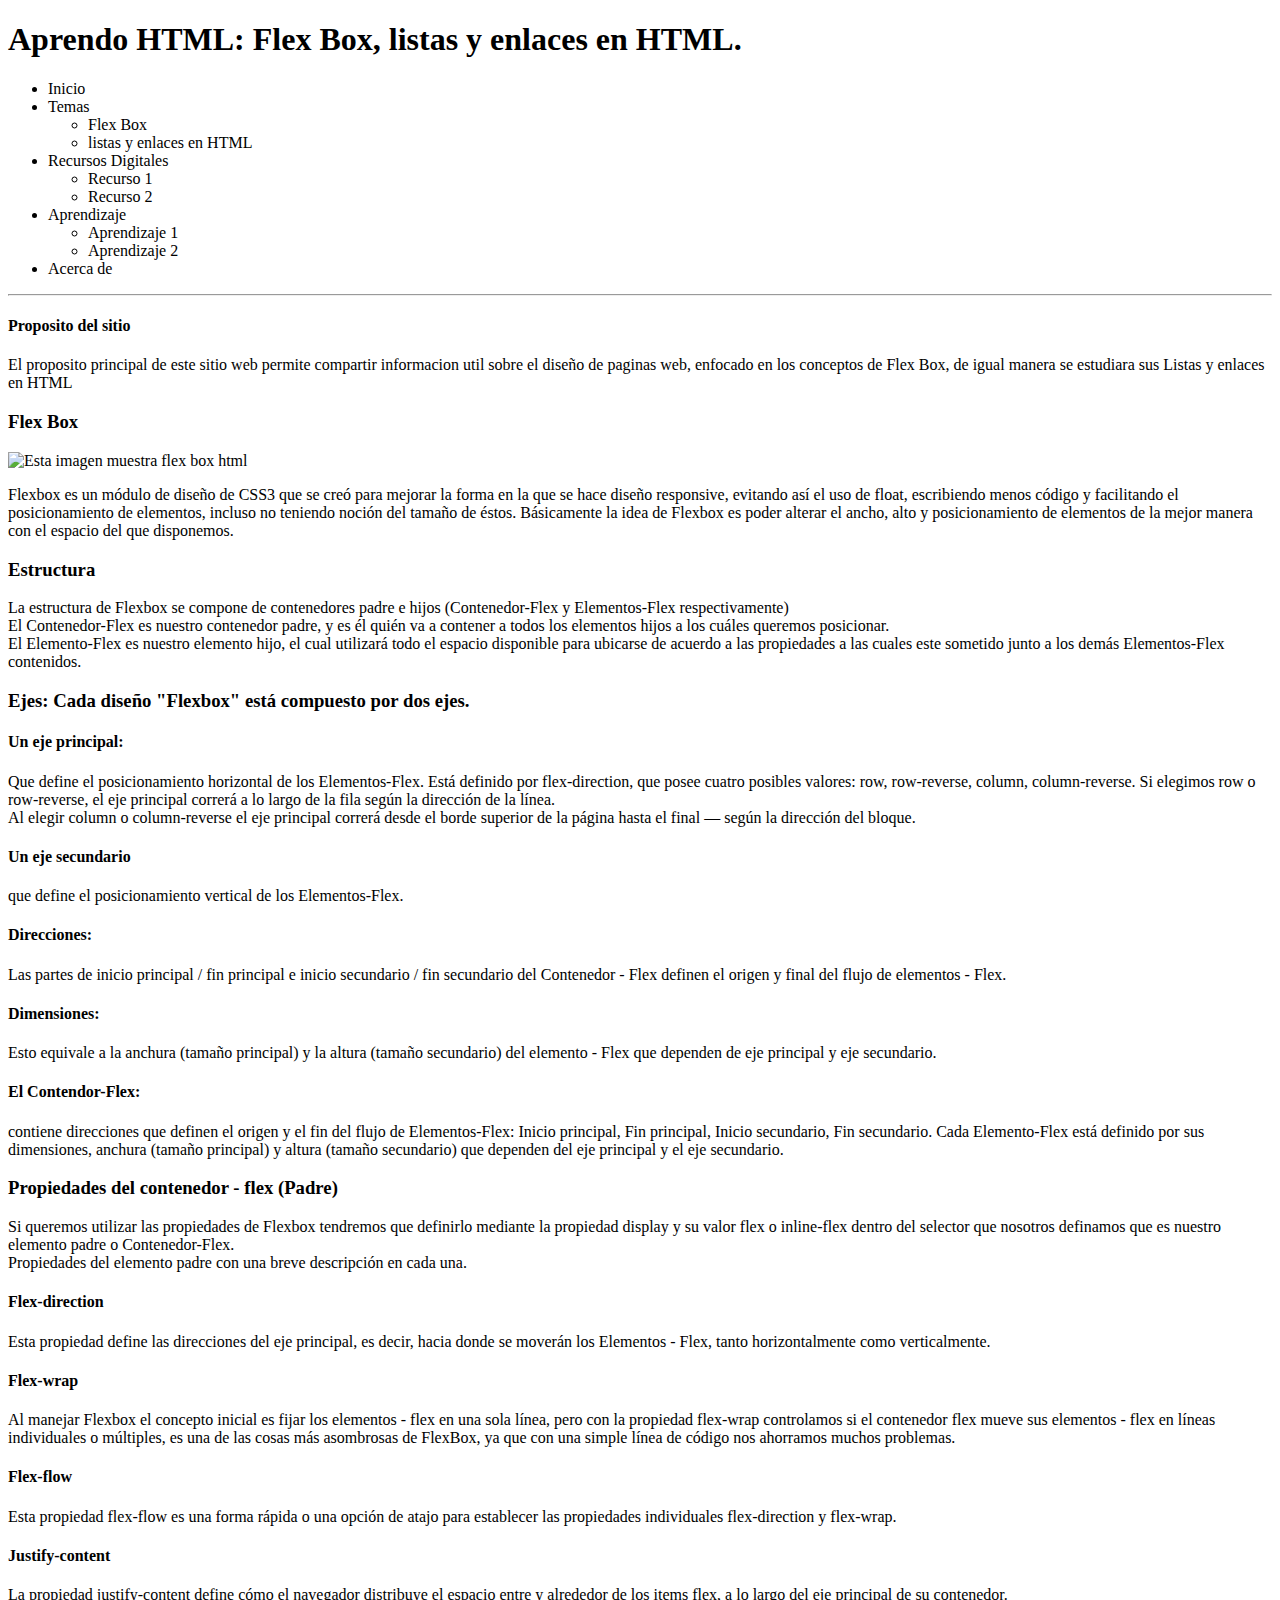
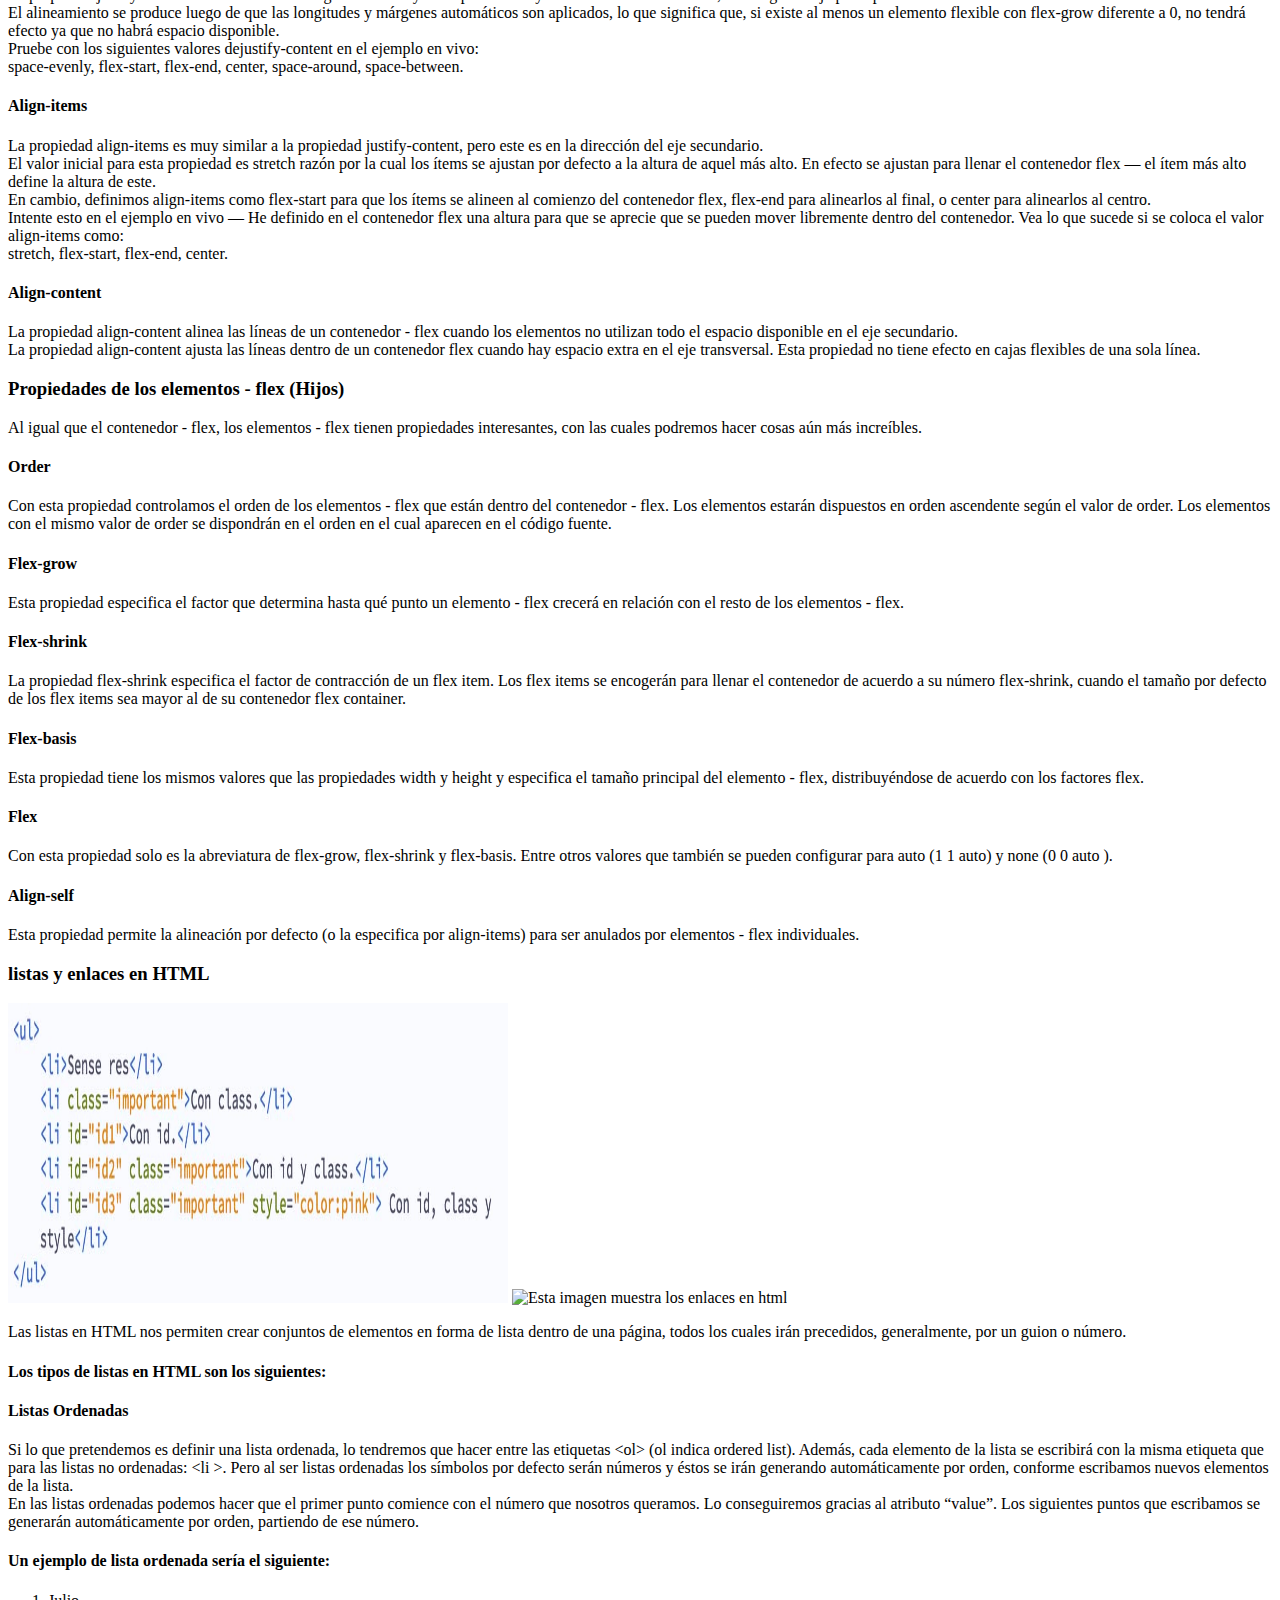
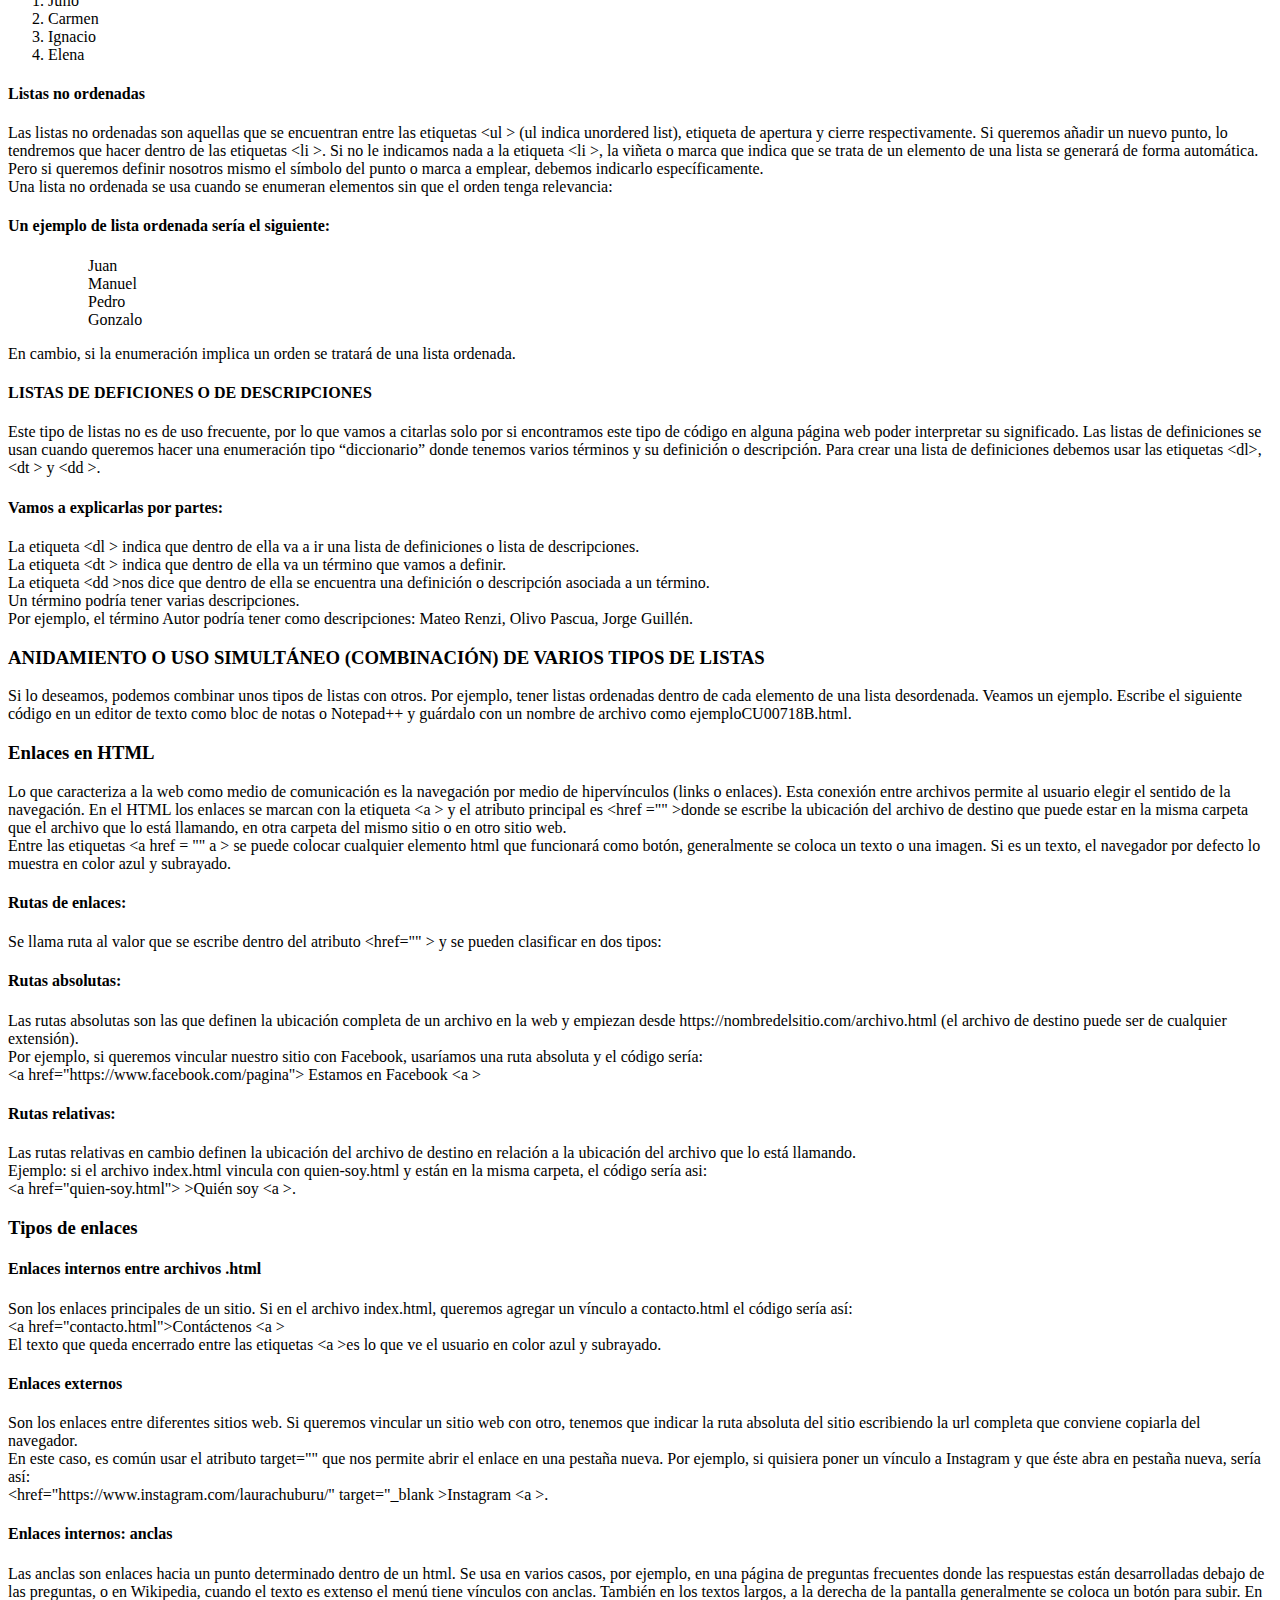
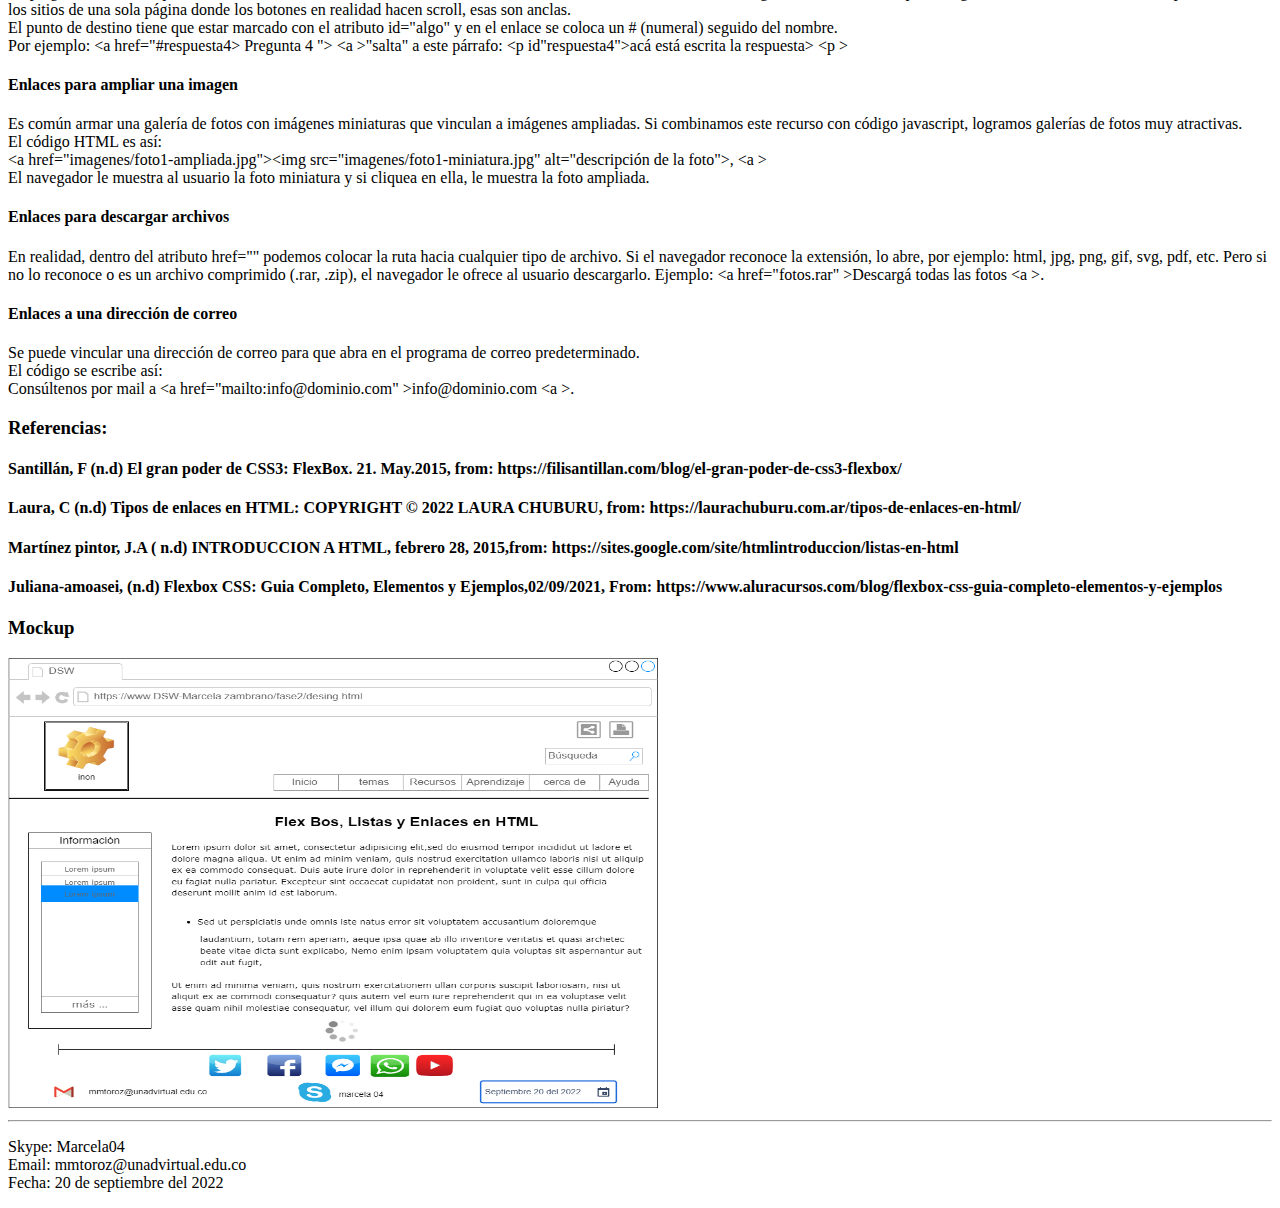
==== fase2/Design.html @ 34508670 "Fase2" ====
<!DOCTYPE html>
<html lang="en">
<head>
    <meta charset="UTF-8">
    <meta http-equiv="X-UA-Compatible" content="IE=edge">
    <meta name="viewport" content="width=device-width, initial-scale=1.0">
    <title>fase 2</title>
</head>
<body>
    <header>
        <h1>
            Aprendo HTML: Flex Box, listas y enlaces en HTML.
        </h1>
    </header>
    <nav>
        <ul>
            <li>Inicio</li>
                <li>Temas
                    <ul>
                        <li> Flex Box</li>
                        <li> listas y enlaces en HTML</li>
                    </ul>
                 <li>Recursos Digitales</li>
                        <ul>
                            <li>Recurso 1</li>
                            <li>Recurso 2</li>
                        </ul>
                 <li>Aprendizaje</li>
                    <ul>
                        <li>Aprendizaje 1</li>
                        <li>Aprendizaje 2</li>
                    </ul>
                <li>Acerca de</li>
        </ul>
    </nav>

    <hr>

    <section>
        <h4>Proposito del sitio</h4>
        <p>
            El proposito principal de este sitio web permite compartir informacion util sobre el diseño de paginas web, enfocado en los conceptos de Flex Box, de igual manera se estudiara sus Listas y enlaces en HTML
        </p>
        
        <article>
            <h3> Flex Box </h3>

            <img src="img/Flex .png" height= "400" width="600"alt="Esta imagen muestra flex box html">

            <p> 

                Flexbox es un módulo de diseño de CSS3 que se creó para mejorar la forma en la que se hace diseño responsive, evitando así el uso de float, escribiendo menos código y facilitando el posicionamiento de elementos, incluso no teniendo noción del tamaño de éstos. Básicamente la idea de Flexbox es poder alterar el ancho, alto y posicionamiento de elementos de la mejor manera con el espacio del que disponemos. <br>
                
                <h3> Estructura </h3>

                La estructura de Flexbox se compone de contenedores padre e hijos (Contenedor-Flex y Elementos-Flex respectivamente) <br>
                El Contenedor-Flex es nuestro contenedor padre, y es él quién va a contener a todos los elementos hijos a los cuáles queremos posicionar. <br>
                El Elemento-Flex es nuestro elemento hijo, el cual utilizará todo el espacio disponible para ubicarse de acuerdo a las propiedades a las cuales este sometido junto a los demás Elementos-Flex contenidos. <br>
                
                <h3>Ejes: Cada diseño "Flexbox" está compuesto por dos ejes.</h3>

                <h4>Un eje principal:</h4>

                Que define el posicionamiento horizontal de los Elementos-Flex. Está definido por flex-direction, que posee cuatro posibles valores: row, row-reverse, column, column-reverse.
                Si elegimos row o row-reverse, el eje principal correrá a lo largo de la fila según la dirección de la línea. <br>
                Al elegir column o column-reverse el eje principal correrá desde el borde superior de la página hasta el final — según la dirección del bloque. <br>
                
                <h4>Un eje secundario</h4>

                que define el posicionamiento vertical de los Elementos-Flex. <br>

                <h4>Direcciones:</h4>
                 
                Las partes de inicio principal / fin principal e inicio secundario / fin secundario del Contenedor - Flex definen el origen y final del flujo de elementos - Flex. <br>
                
                <h4>Dimensiones:</h4>
                
                Esto equivale a la anchura (tamaño principal) y la altura (tamaño secundario) del elemento - Flex que dependen de eje principal y eje secundario. <br>
                
                <h4>El Contendor-Flex:</h4>
                
                contiene direcciones que definen el origen y el fin del flujo de Elementos-Flex:
                Inicio principal, Fin principal, Inicio secundario, Fin secundario.
                Cada Elemento-Flex está definido por sus dimensiones, anchura (tamaño principal) y altura (tamaño secundario) que dependen del eje principal y el eje secundario. <br>
                
                <h3>Propiedades del contenedor - flex (Padre)</h3>

                Si queremos utilizar las propiedades de Flexbox tendremos que definirlo mediante la propiedad display y su valor flex o inline-flex dentro del selector que nosotros definamos que es nuestro elemento padre o Contenedor-Flex. <br>
                Propiedades del elemento padre con una breve descripción en cada una. <br>

                <h4>Flex-direction</h4>

                Esta propiedad define las direcciones del eje principal, es decir, hacia donde se moverán los Elementos - Flex, tanto horizontalmente como verticalmente. <br>
                
                <h4>Flex-wrap</h4>

                Al manejar Flexbox el concepto inicial es fijar los elementos - flex en una sola línea, pero con la propiedad flex-wrap controlamos si el contenedor flex mueve sus elementos - flex en líneas individuales o múltiples, es una de las cosas más asombrosas de FlexBox, ya que con una simple línea de código nos ahorramos muchos problemas. <br>
                
                <h4>Flex-flow</h4>

                Esta propiedad flex-flow es una forma rápida o una opción de atajo para establecer las propiedades individuales flex-direction y flex-wrap. <br>
                
                <h4>Justify-content</h4>

                La propiedad justify-content define cómo el navegador distribuye el espacio entre y alrededor de los items flex, a lo largo del eje principal de su contenedor. <br>
                El alineamiento se produce luego de que las longitudes y márgenes automáticos son aplicados, lo que significa que, si existe al menos un elemento flexible con flex-grow diferente a 0, no tendrá efecto ya que no habrá espacio disponible. <br>
                Pruebe con los siguientes valores dejustify-content en el ejemplo en vivo: <br>
                space-evenly, flex-start, flex-end, center, space-around, space-between. <br>
               
                <h4>Align-items</h4>

                La propiedad align-items es muy similar a la propiedad justify-content, pero este es en la dirección del eje secundario. <br>
                El valor inicial para esta propiedad es stretch razón por la cual los ítems se ajustan por defecto a la altura de aquel más alto. En efecto se ajustan para llenar el contenedor flex — el ítem más alto define la altura de este. <br>
                En cambio, definimos align-items como flex-start para que los ítems se alineen al comienzo del contenedor flex, flex-end para alinearlos al final, o center para alinearlos al centro. <br>
                Intente esto en el ejemplo en vivo — He definido en el contenedor flex una altura para que se aprecie que se pueden mover libremente dentro del contenedor. Vea lo que sucede si se coloca el valor align-items como: <br>
                stretch, flex-start, flex-end, center. <br>
                
                <h4>Align-content</h4>

                La propiedad align-content alinea las líneas de un contenedor - flex cuando los elementos no utilizan todo el espacio disponible en el eje secundario. <br>
                La propiedad align-content ajusta las líneas dentro de un contenedor flex cuando hay espacio extra en el eje transversal. Esta propiedad no tiene efecto en cajas flexibles de una sola línea. <br>
                
                <h3>Propiedades de los elementos - flex (Hijos)</h3> 

                Al igual que el contenedor - flex, los elementos - flex tienen propiedades interesantes, con las cuales podremos hacer cosas aún más increíbles. <br>
                
                <h4>Order</h4>

                Con esta propiedad controlamos el orden de los elementos - flex que están dentro del contenedor - flex. Los elementos estarán dispuestos en orden ascendente según el valor de order. Los elementos con el mismo valor de order se dispondrán en el orden en el cual aparecen en el código fuente. <br>
                
                <h4>Flex-grow</h4>

                Esta propiedad especifica el factor que determina hasta qué punto un elemento - flex crecerá en relación con el resto de los elementos - flex. <br>
                
                <h4>Flex-shrink</h4>

                La propiedad flex-shrink especifica el factor de contracción de un flex item. Los flex items se encogerán para llenar el contenedor de acuerdo a su número flex-shrink, cuando el tamaño por defecto de los flex items sea mayor al de su contenedor flex container. <br>
                
                <h4>Flex-basis</h4>

                Esta propiedad tiene los mismos valores que las propiedades width y height y especifica el tamaño principal del elemento - flex, distribuyéndose de acuerdo con los factores flex. <br>
                
                <h4>Flex</h4>

                Con esta propiedad solo es la abreviatura de flex-grow, flex-shrink y flex-basis. Entre otros valores que también se pueden configurar para auto (1 1 auto) y none (0 0 auto ). <br>
                
                <h4>Align-self</h4>

                Esta propiedad permite la alineación por defecto (o la especifica por align-items) para ser anulados por elementos - flex individuales. <br>
                
            </p>
    
        </article>

        
        <article>
            <h3> listas y enlaces en HTML</h3>

            <img src="Img/listas.jpg" height= "300" width="500"alt="Esta imagen muestra las listas en html">

            <img src="img/enlace html.gif" height= "300" width="500"alt="Esta imagen muestra los enlaces en html">
            <p>
                Las listas en HTML nos permiten crear conjuntos de elementos en forma de lista dentro de una página, todos los cuales irán precedidos, generalmente, por un guion o número.  <br>
                
                <h4>Los tipos de listas en HTML son los siguientes:</h4>

                <h4>Listas Ordenadas</h4> 

                Si lo que pretendemos es definir una lista ordenada, lo tendremos que hacer entre las etiquetas &lt;ol&gt; (ol indica ordered list). Además, cada elemento de la lista se escribirá con la misma etiqueta que para las listas no ordenadas: &lt;li &gt;. Pero al ser listas ordenadas los símbolos por defecto serán números y éstos se irán generando automáticamente por orden, conforme escribamos nuevos elementos de la lista. <br>
                En las listas ordenadas podemos hacer que el primer punto comience con el número que nosotros queramos. Lo conseguiremos gracias al atributo “value”. Los siguientes puntos que escribamos se generarán automáticamente por orden, partiendo de ese número. <br>
                
                <h4>Un ejemplo de lista ordenada sería el siguiente:</h4>

                <ol>
                    <li>Julio</li>
                    <li>Carmen</li>
                    <li>Ignacio</li>
                    <li>Elena</li>
                </ol>      
                
                <h4>Listas no ordenadas</h4>

                Las listas no ordenadas son aquellas que se encuentran entre las etiquetas &lt;ul &gt; (ul indica unordered list), etiqueta de apertura y cierre respectivamente. Si queremos añadir un nuevo punto, lo tendremos que hacer dentro de las etiquetas &lt;li &gt;. Si no le indicamos nada a la etiqueta &lt;li &gt;, la viñeta o marca que indica que se trata de un elemento de una lista se generará de forma automática. Pero si queremos definir nosotros mismo el símbolo del punto o marca a emplear, debemos indicarlo específicamente. <br>
                Una lista no ordenada se usa cuando se enumeran elementos sin que el orden tenga relevancia: <br>

                <h4>Un ejemplo de lista ordenada sería el siguiente:</h4>

                <ul>
                    <ul>Juan</ul>
                    <ul>Manuel</ul>
                    <ul>Pedro </ul>
                    <ul>Gonzalo </ul>
                </ul>   

                En cambio, si la enumeración implica un orden se tratará de una lista ordenada. <br>

               <h4>LISTAS DE DEFICIONES O DE DESCRIPCIONES</h4>

                Este tipo de listas no es de uso frecuente, por lo que vamos a citarlas solo por si encontramos este tipo de código en alguna página web poder interpretar su significado.
                Las listas de definiciones se usan cuando queremos hacer una enumeración tipo “diccionario” donde tenemos varios términos y su definición o descripción. Para crear una lista de definiciones debemos usar las etiquetas &lt;dl&gt;, &lt;dt &gt; y &lt;dd &gt;. <br>
               
                <h4>Vamos a explicarlas por partes:</h4>

                La etiqueta &lt;dl &gt; indica que dentro de ella va a ir una lista de definiciones o lista de descripciones. <br>

                La etiqueta &lt;dt  &gt; indica que dentro de ella va un término que vamos a definir. <br>

                La etiqueta &lt;dd &gt;nos dice que dentro de ella se encuentra una definición o descripción asociada a un término. <br>
                
                Un término podría tener varias descripciones. <br>

                Por ejemplo, el término Autor podría tener como descripciones: Mateo Renzi, Olivo Pascua, Jorge Guillén. <br>
                
                <h3>ANIDAMIENTO O USO SIMULTÁNEO (COMBINACIÓN) DE VARIOS TIPOS DE LISTAS</h3>

                Si lo deseamos, podemos combinar unos tipos de listas con otros. Por ejemplo, tener listas ordenadas dentro de cada elemento de una lista desordenada. Veamos un ejemplo. Escribe el siguiente código en un editor de texto como bloc de notas o Notepad++ y guárdalo con un nombre de archivo como ejemploCU00718B.html. <br>

                <h3>Enlaces en HTML</h3>
                
                Lo que caracteriza a la web como medio de comunicación es la navegación por medio de hipervínculos (links o enlaces). Esta conexión entre archivos permite al usuario elegir el sentido de la navegación.
                En el HTML los enlaces se marcan con la etiqueta &lt;a &gt; y el atributo principal es &lt;href ="" &gt;donde se escribe la ubicación del archivo de destino que puede estar en la misma carpeta que el archivo que lo está llamando, en otra carpeta del mismo sitio o en otro sitio web. <br>
                Entre las etiquetas &lt;a href = "" a &gt; se puede colocar cualquier elemento html que funcionará como botón, generalmente se coloca un texto o una imagen. Si es un texto, el navegador por defecto lo muestra en color azul y subrayado. <br>

                <h4>Rutas de enlaces:</h4>

                Se llama ruta al valor que se escribe dentro del atributo &lt;href="" &gt; y se pueden clasificar en dos tipos: <br>

                <h4>Rutas absolutas:</h4>

                Las rutas absolutas son las que definen la ubicación completa de un archivo en la web y empiezan desde https://nombredelsitio.com/archivo.html (el archivo de destino puede ser de cualquier extensión). <br>
                Por ejemplo, si queremos vincular nuestro sitio con Facebook, usaríamos una ruta absoluta y el código sería:  <br>
                &lt;a href="https://www.facebook.com/pagina"&gt; Estamos en Facebook &lt;a &gt; <br>

               <h4>Rutas relativas:</h4> 

                Las rutas relativas en cambio definen la ubicación del archivo de destino en relación a la ubicación del archivo que lo está llamando. <br>
                Ejemplo: si el archivo index.html vincula con quien-soy.html y están en la misma carpeta, el código sería asi: <br>
                &lt;a href="quien-soy.html"&gt; >Quién soy  &lt;a &gt;. <br>
                
                <h3>Tipos de enlaces</h3>

                <h4>Enlaces internos entre archivos .html</h4>

                Son los enlaces principales de un sitio. Si en el archivo index.html, queremos agregar un vínculo a contacto.html el código sería así: <br>
                &lt;a href="contacto.html"&gt;Contáctenos &lt;a &gt; <br>
                El texto que queda encerrado entre las etiquetas  &lt;a &gt;es lo que ve el usuario en color azul y subrayado. <br>
               
               <h4>Enlaces externos</h4> 

                Son los enlaces entre diferentes sitios web. Si queremos vincular un sitio web con otro, tenemos que indicar la ruta absoluta del sitio escribiendo la url completa que conviene copiarla del navegador. <br> 
                En este caso, es común usar el atributo target="" que nos permite abrir el enlace en una pestaña nueva. Por ejemplo, si quisiera poner un vínculo a Instagram y que éste abra en pestaña nueva, sería así: <br>
                &lt;href="https://www.instagram.com/laurachuburu/" target="_blank &gt;Instagram &lt;a &gt;. <br>

                <h4>Enlaces internos: anclas</h4>

                Las anclas son enlaces hacia un punto determinado dentro de un html. Se usa en varios casos, por ejemplo, en una página de preguntas frecuentes donde las respuestas están desarrolladas debajo de las preguntas, o en Wikipedia, cuando el texto es extenso el menú tiene vínculos con anclas. También en los textos largos, a la derecha de la pantalla generalmente se coloca un botón para subir. En los sitios de una sola página donde los botones en realidad hacen scroll, esas son anclas. <br>
                El punto de destino tiene que estar marcado con el atributo id="algo" y en el enlace se coloca un # (numeral) seguido del nombre.  <br>
                Por ejemplo: &lt;a href="#respuesta4> Pregunta 4 "&gt; &lt;a &gt;"salta" a este párrafo: &lt;p id"respuesta4">acá está escrita la respuesta&gt; &lt;p &gt; <br>

                <h4>Enlaces para ampliar una imagen</h4>

                Es común armar una galería de fotos con imágenes miniaturas que vinculan a imágenes ampliadas. Si combinamos este recurso con código javascript, logramos galerías de fotos muy atractivas. <br>
                El código HTML es así: <br>
                &lt;a href="imagenes/foto1-ampliada.jpg"&gt;&lt;img src="imagenes/foto1-miniatura.jpg" alt="descripción de la foto"&gt;, &lt;a &gt; <br>
                El navegador le muestra al usuario la foto miniatura y si cliquea en ella, le muestra la foto ampliada. <br>

                <h4>Enlaces para descargar archivos</h4>

                En realidad, dentro del atributo href="" podemos colocar la ruta hacia cualquier tipo de archivo. Si el navegador reconoce la extensión, lo abre, por ejemplo: html, jpg, png, gif, svg, pdf, etc. Pero si no lo reconoce o es un archivo comprimido (.rar, .zip), el navegador le ofrece al usuario descargarlo. Ejemplo:
                &lt;a href="fotos.rar" &gt;Descargá todas las fotos &lt;a &gt;. <br>

                <h4>Enlaces a una dirección de correo</h4>

                Se puede vincular una dirección de correo para que abra en el programa de correo predeterminado. <br> 
                El código se escribe así: <br>
                Consúltenos por mail a &lt;a href="mailto:info@dominio.com" &gt;info@dominio.com &lt;a &gt;. <br>

                <h3>Referencias:</h3>

                <h4>Santillán, F (n.d) El gran poder de CSS3: FlexBox. 21. May.2015, from: https://filisantillan.com/blog/el-gran-poder-de-css3-flexbox/</h4>

                <h4>Laura, C (n.d) Tipos de enlaces en HTML: COPYRIGHT © 2022 LAURA CHUBURU, from: https://laurachuburu.com.ar/tipos-de-enlaces-en-html/</h4>

                <h4>Martínez pintor, J.A ( n.d) INTRODUCCION A HTML, febrero 28, 2015,from: https://sites.google.com/site/htmlintroduccion/listas-en-html</h4>

                <h4>Juliana-amoasei, (n.d) Flexbox CSS: Guia Completo, Elementos y Ejemplos,02/09/2021, From: https://www.aluracursos.com/blog/flexbox-css-guia-completo-elementos-y-ejemplos</h4>
    
            </p>

            <h3> Mockup</h3>
            <img src="Img/mockup .drawio.png" height= "450" width="650"alt="Este es el Mockup de la página web "> <br>


            
        <article>
            

    </section>

    <footer>
        <hr>

        <p>
            Skype: Marcela04 <br>
            
            Email: mmtoroz@unadvirtual.edu.co <br>
            
            Fecha: 20 de septiembre del 2022 <br>
        </p>

    </footer>  
</body>
</html>
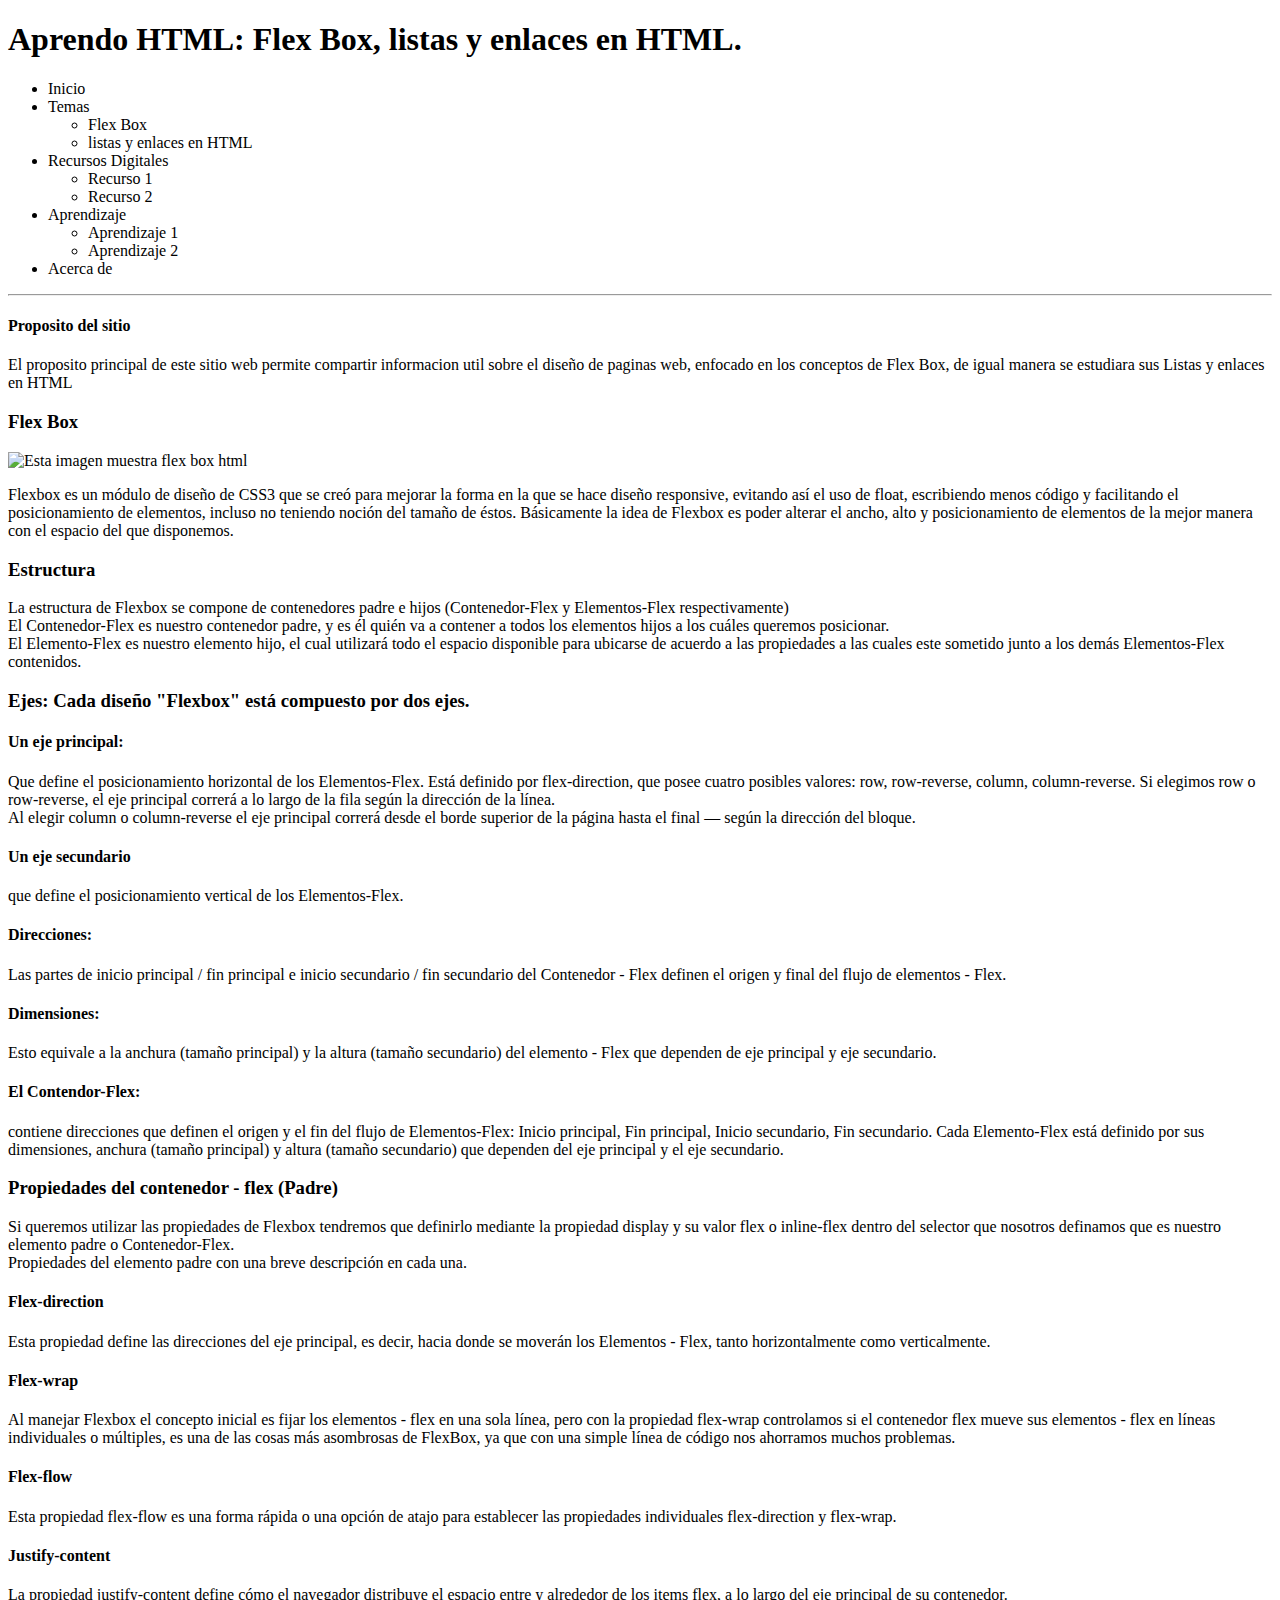
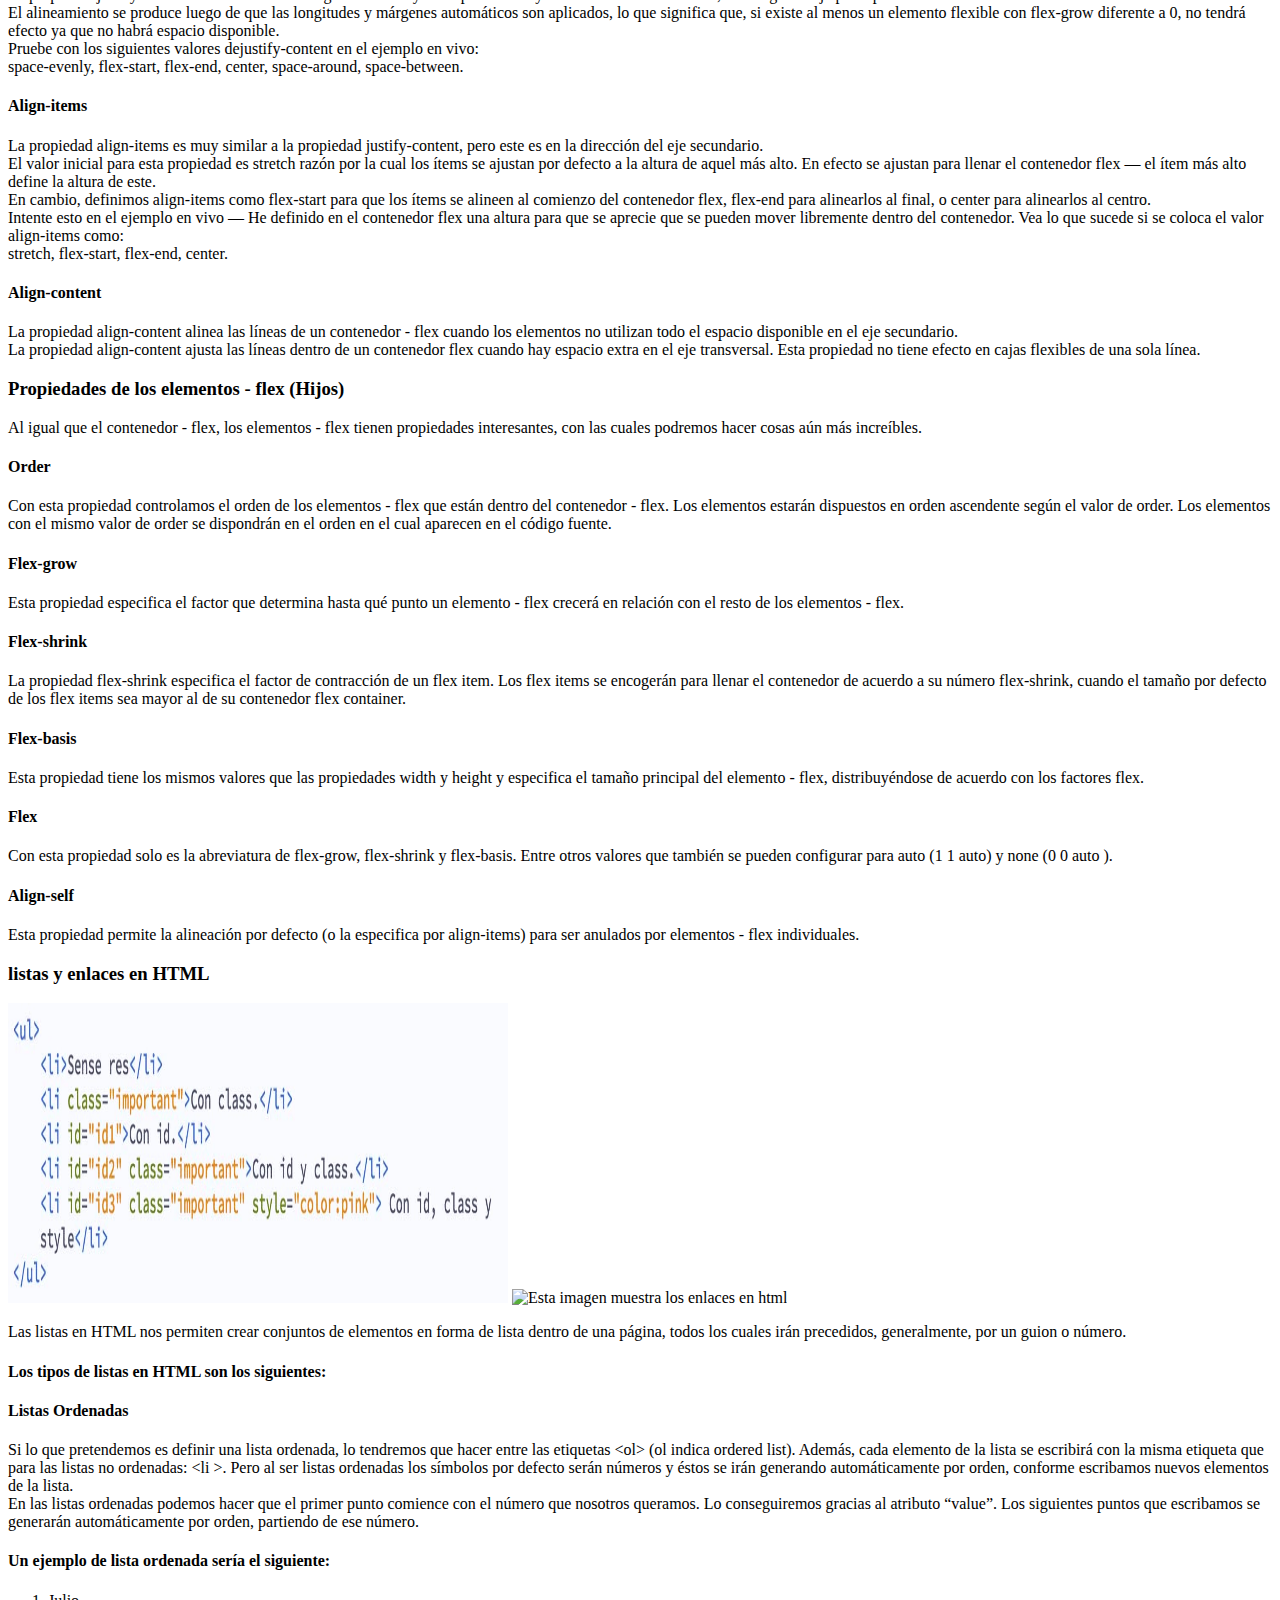
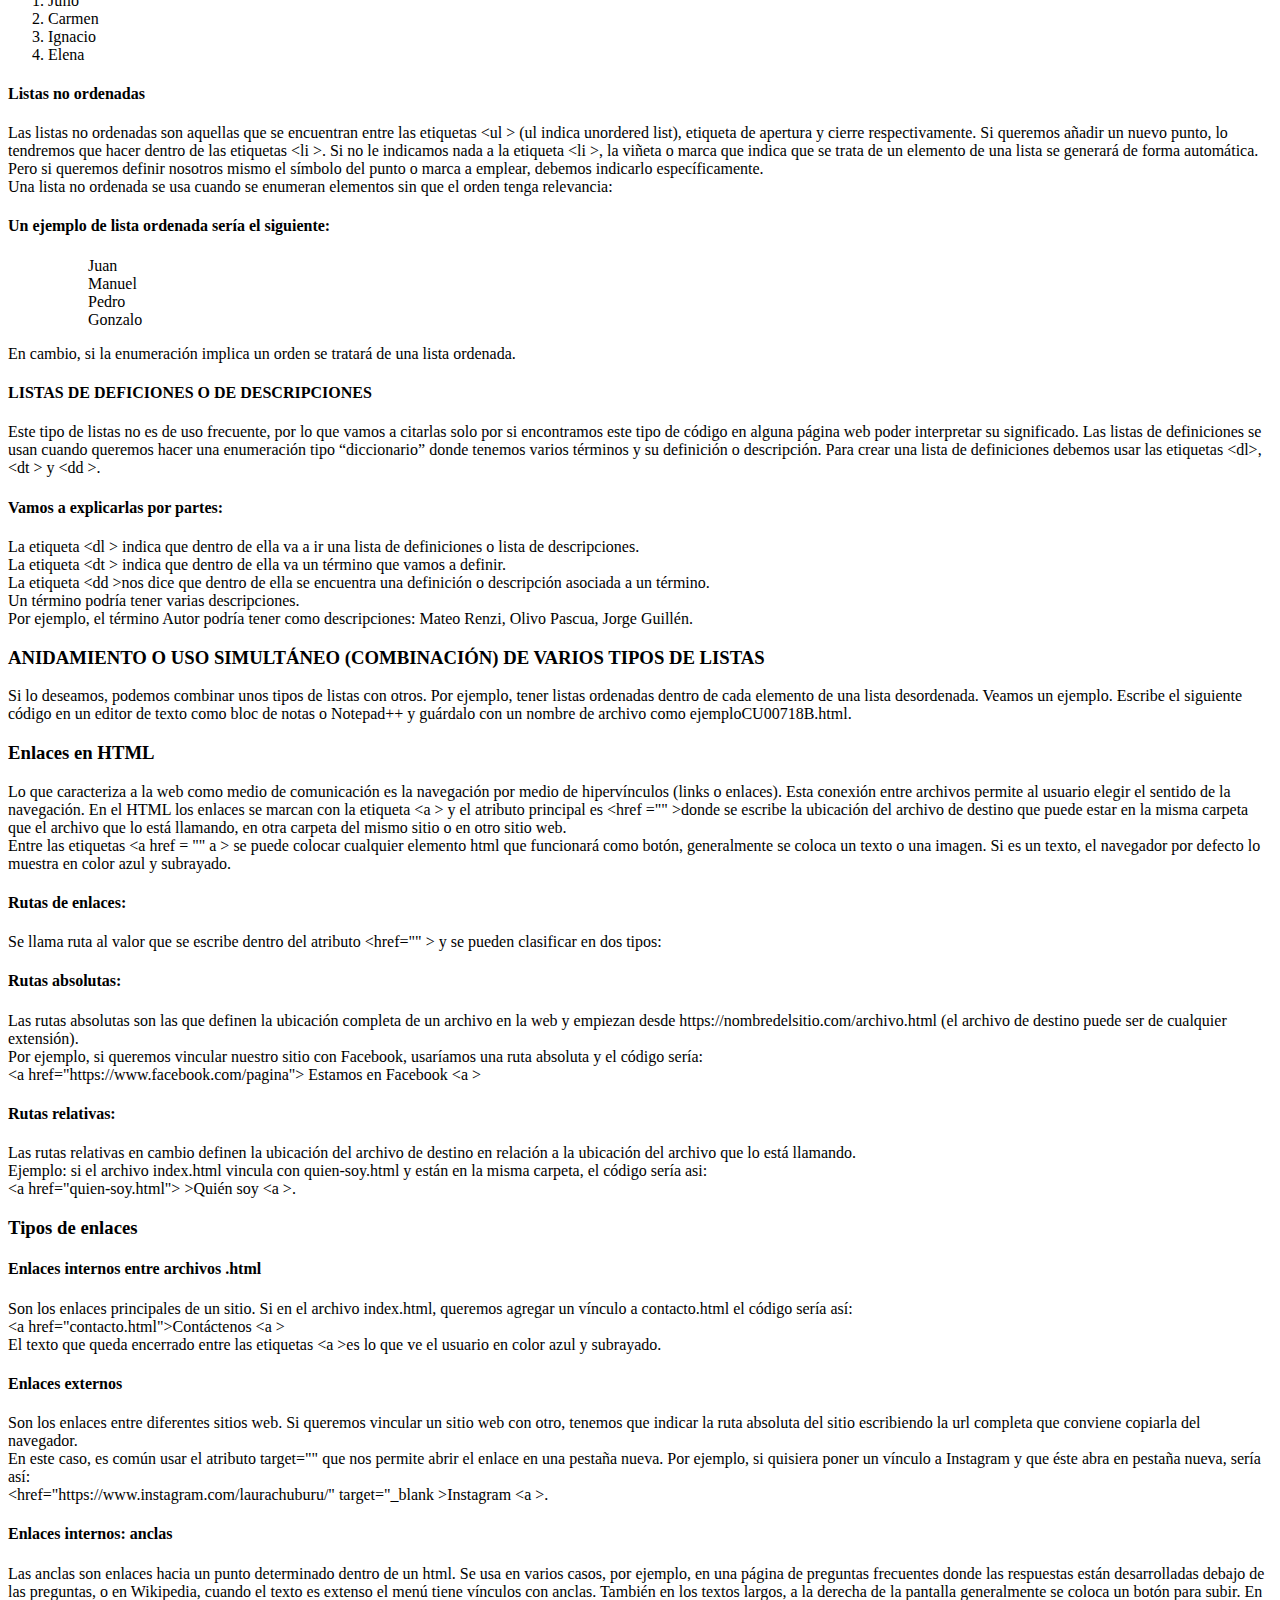
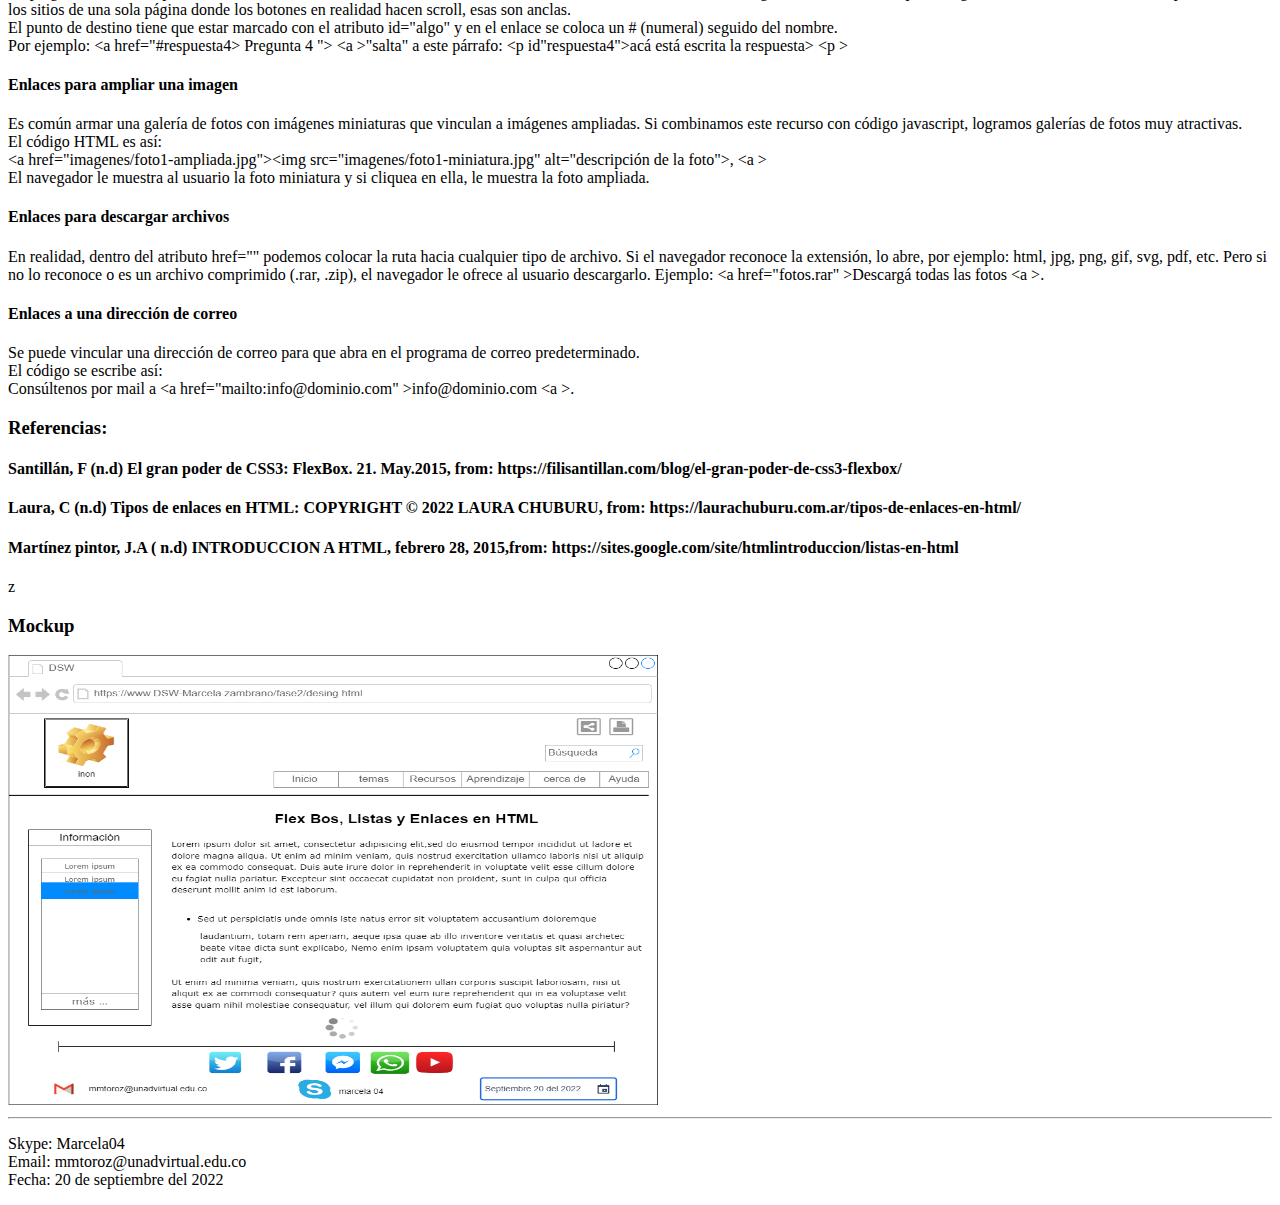
==== commit b6dcf22c: "fase2" ====
--- a/fase2/Design.html
+++ b/fase2/Design.html
@@ -281,9 +281,7 @@
 
                 <h4>Laura, C (n.d) Tipos de enlaces en HTML: COPYRIGHT © 2022 LAURA CHUBURU, from: https://laurachuburu.com.ar/tipos-de-enlaces-en-html/</h4>
 
-                <h4>Martínez pintor, J.A ( n.d) INTRODUCCION A HTML, febrero 28, 2015,from: https://sites.google.com/site/htmlintroduccion/listas-en-html</h4>
-
-                <h4>Juliana-amoasei, (n.d) Flexbox CSS: Guia Completo, Elementos y Ejemplos,02/09/2021, From: https://www.aluracursos.com/blog/flexbox-css-guia-completo-elementos-y-ejemplos</h4>
+                <h4>Martínez pintor, J.A ( n.d) INTRODUCCION A HTML, febrero 28, 2015,from: https://sites.google.com/site/htmlintroduccion/listas-en-html</h4>z
     
             </p>
 
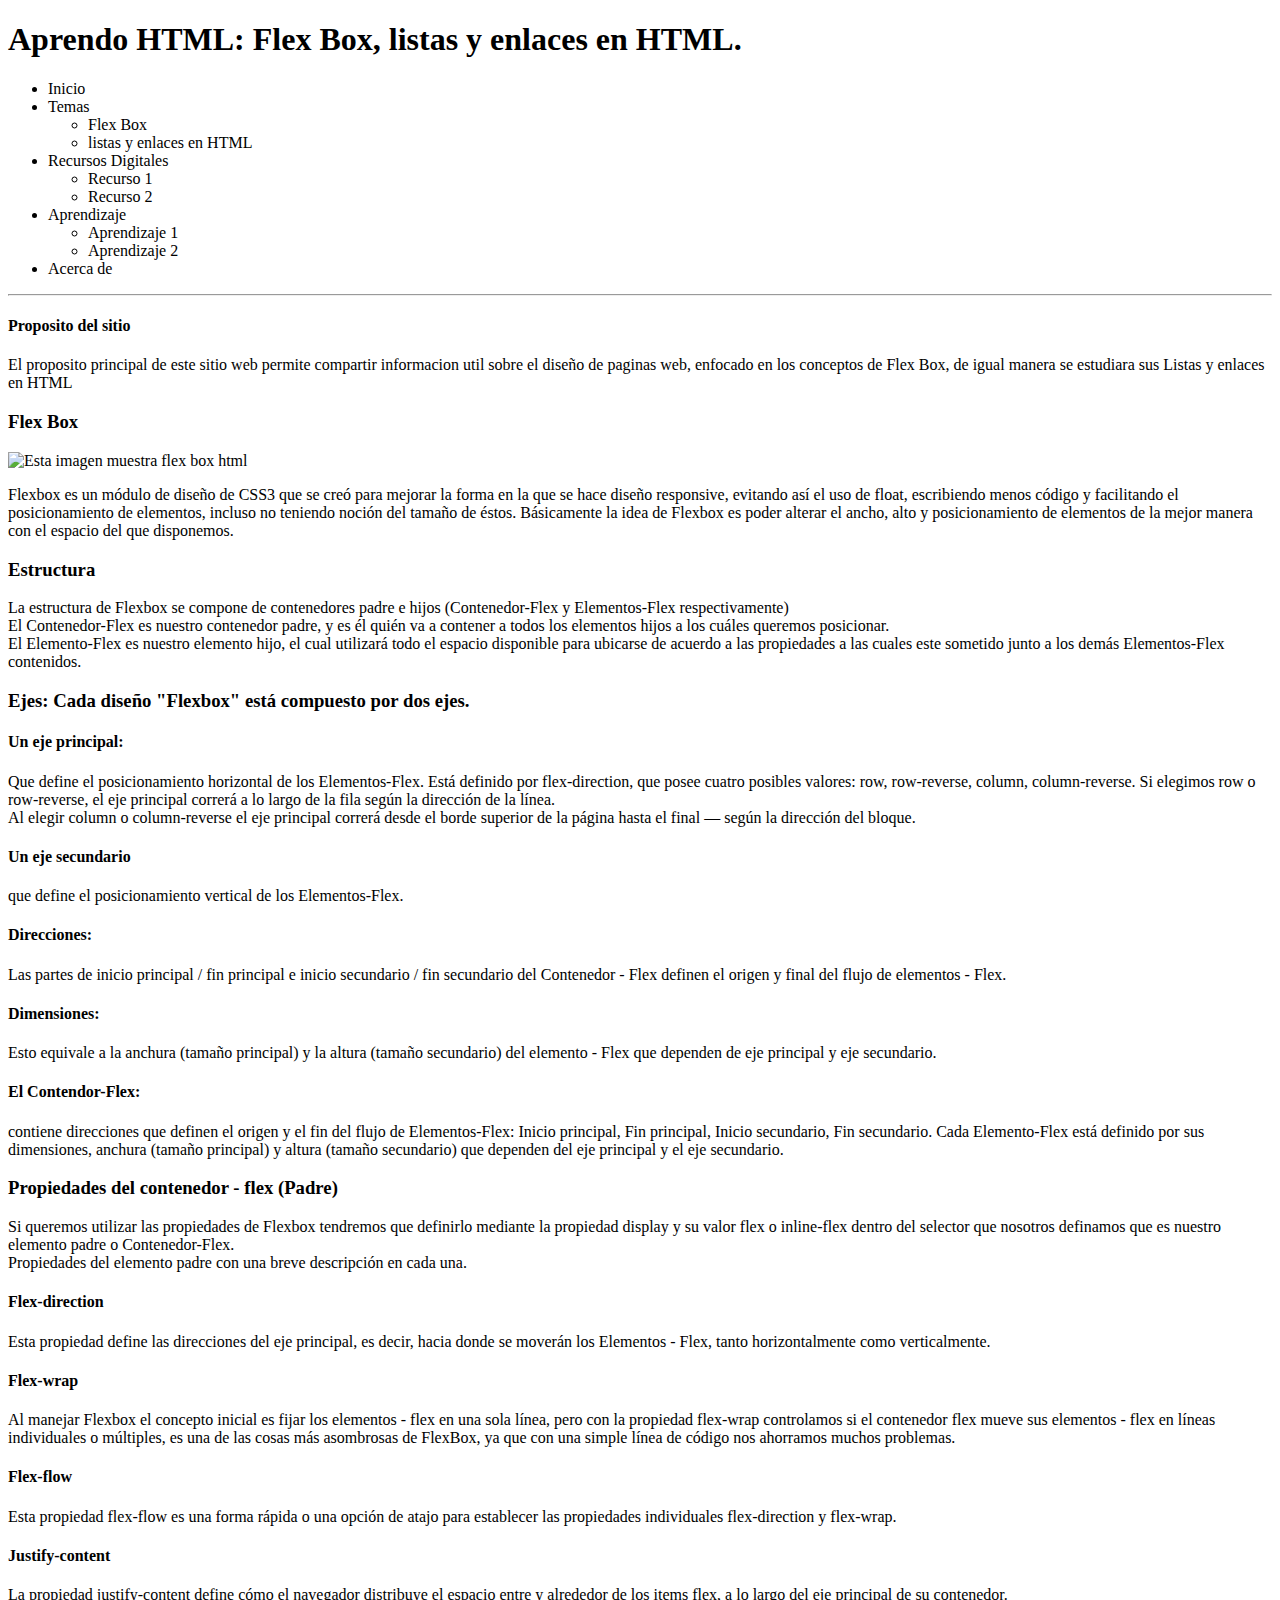
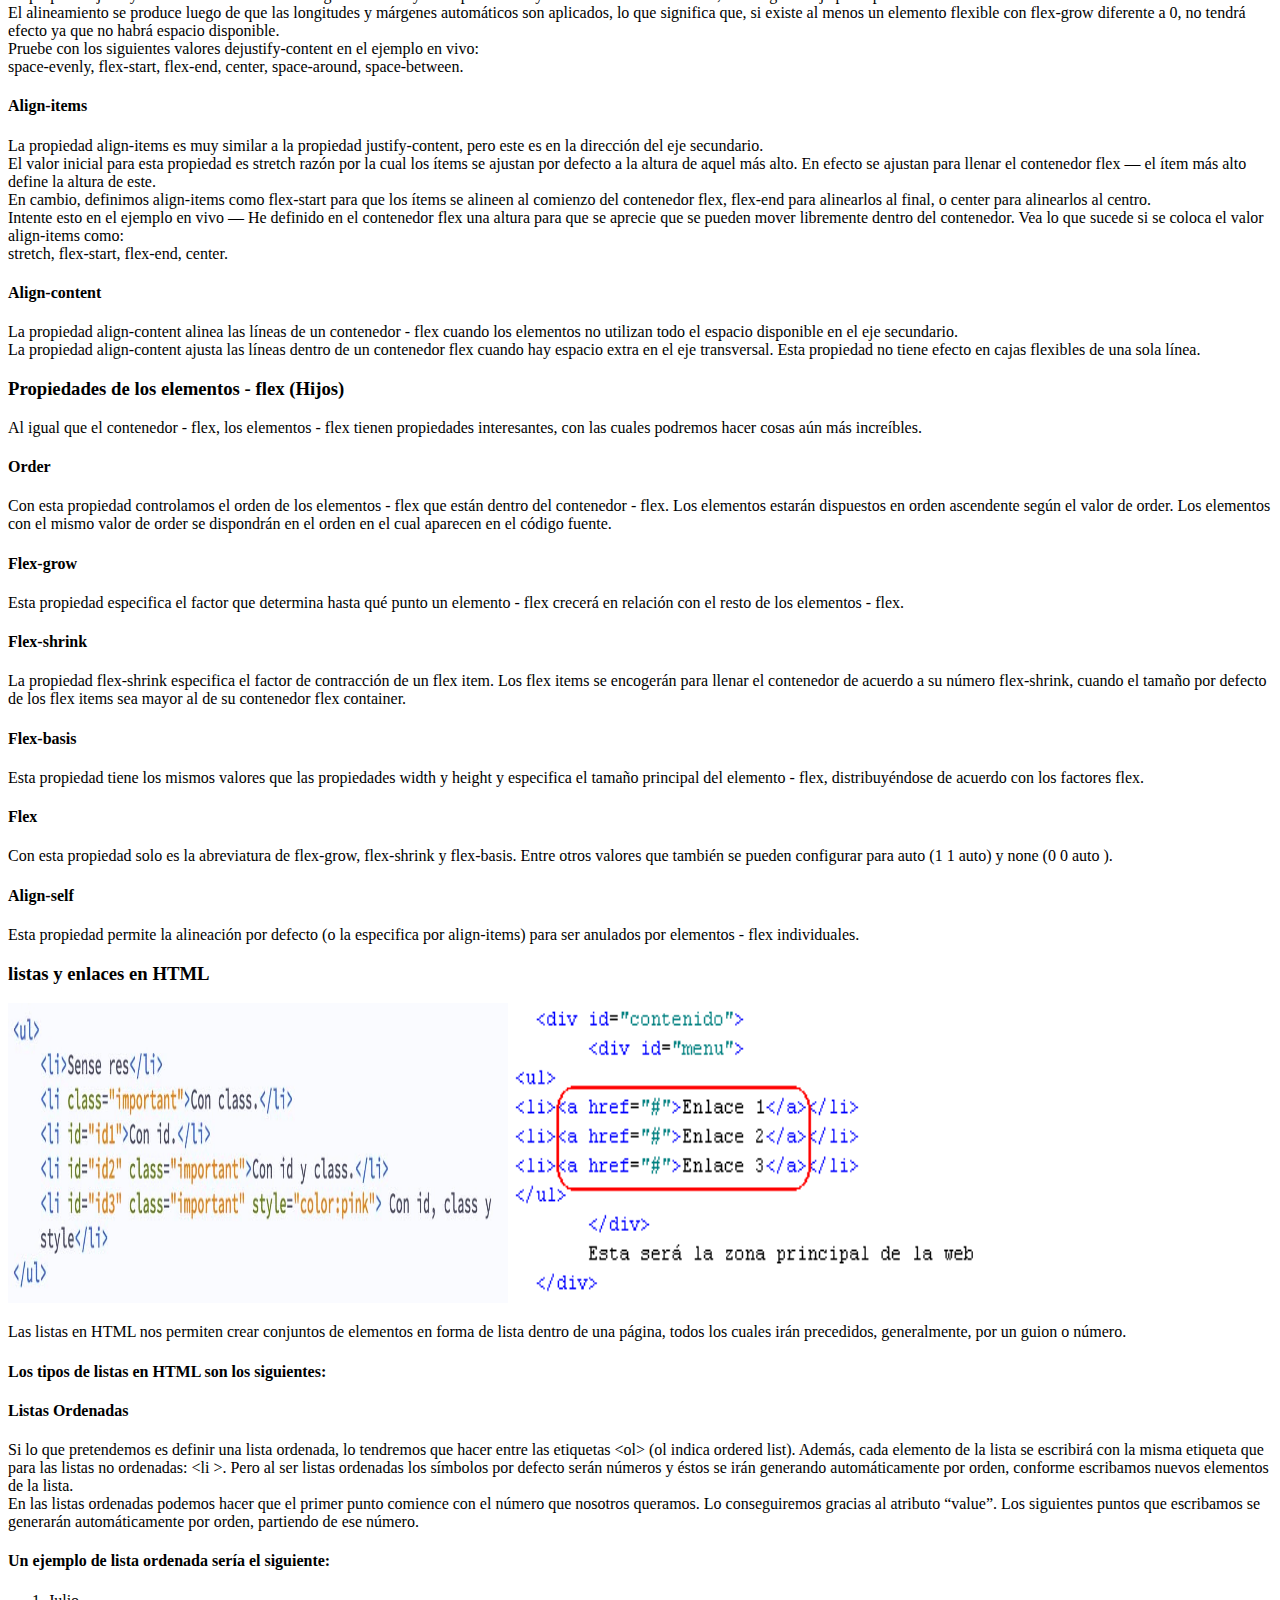
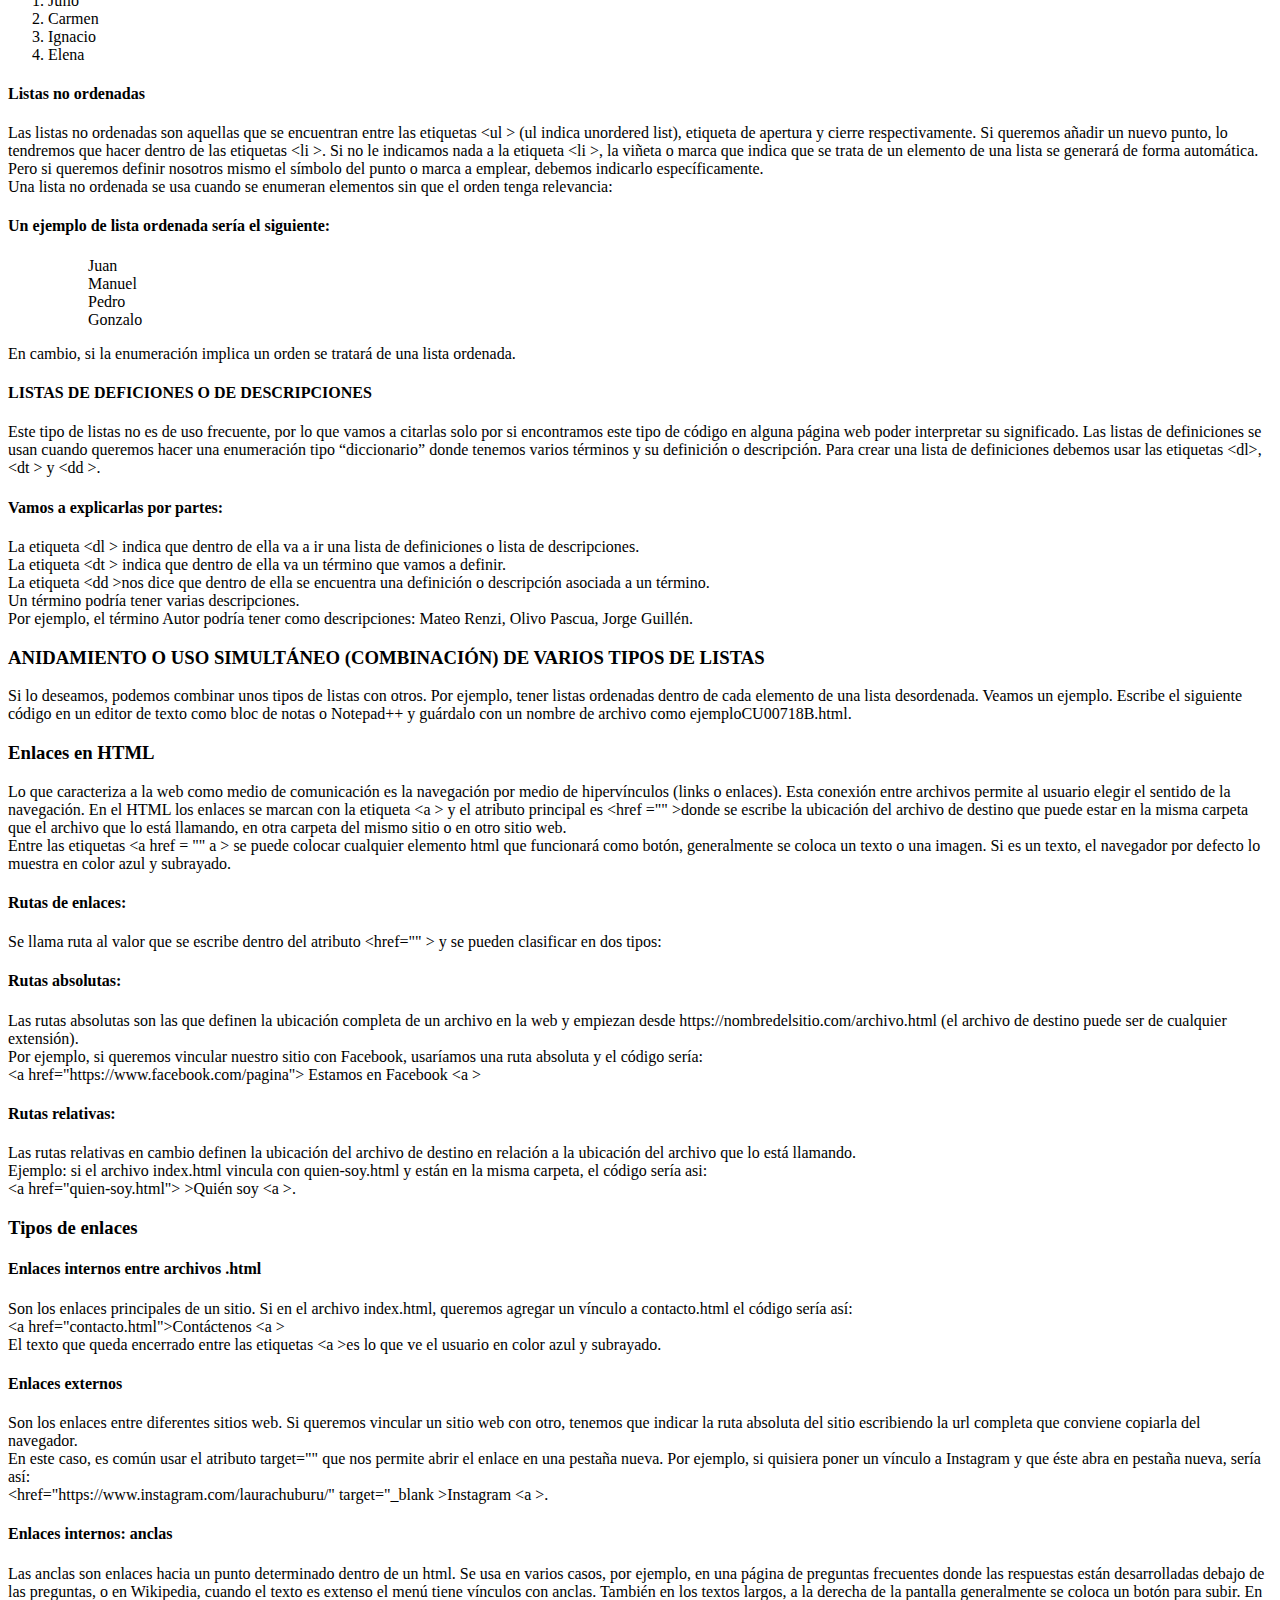
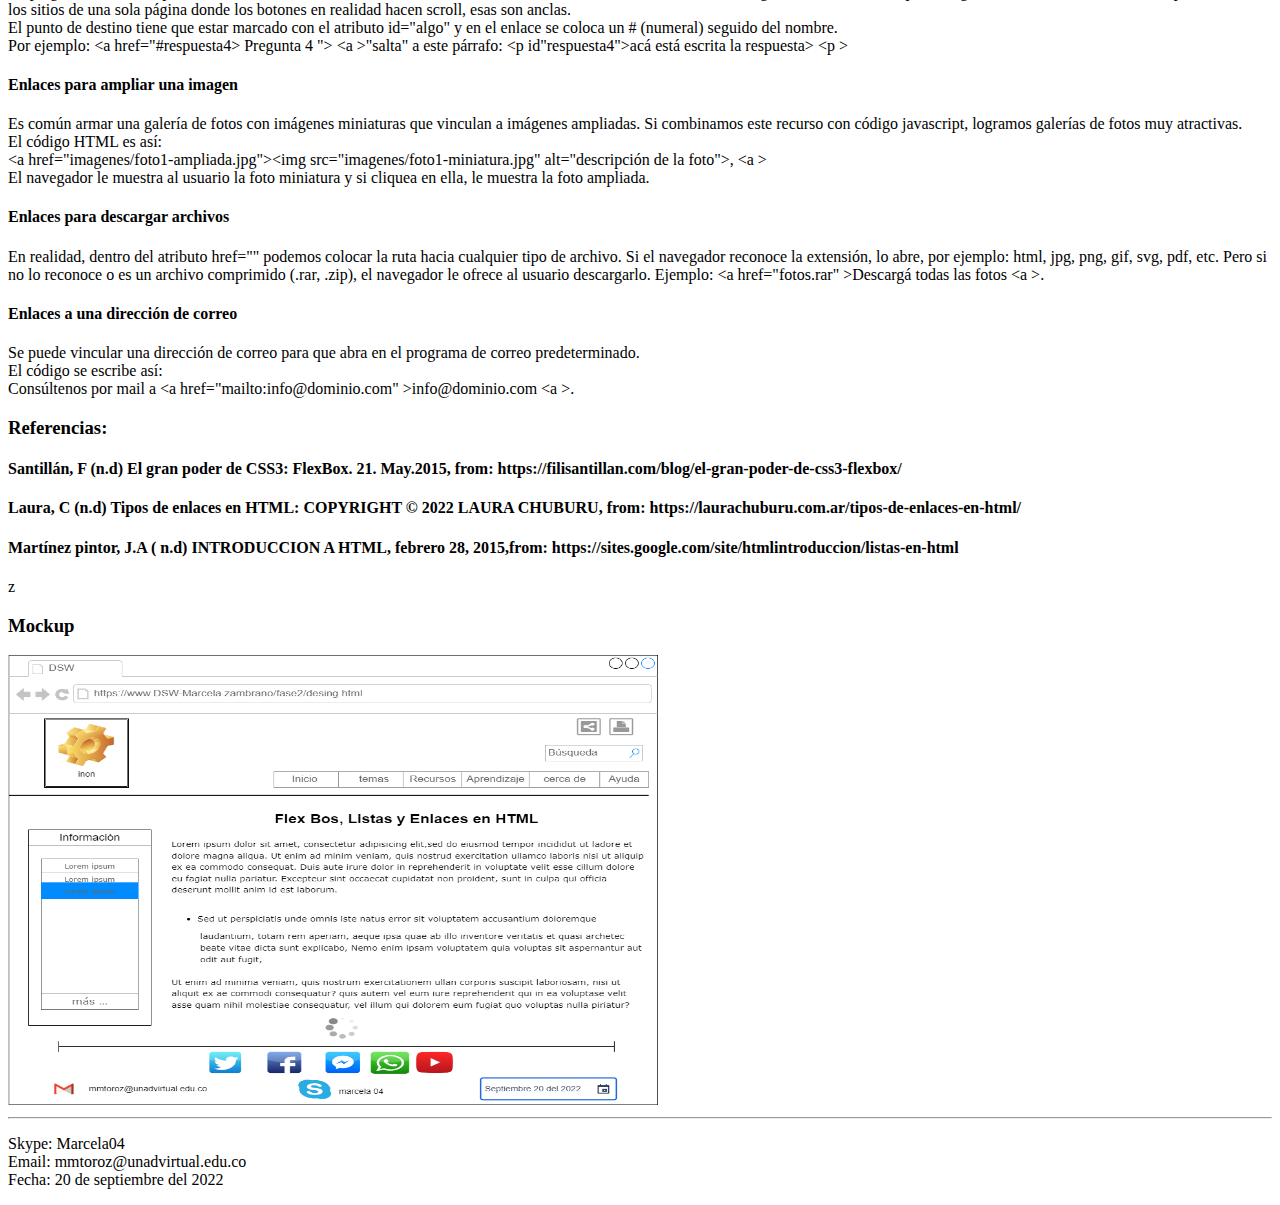
==== commit bb7b8caa: "Fase 2" ====
--- a/fase2/Design.html
+++ b/fase2/Design.html
@@ -158,7 +158,7 @@
 
             <img src="Img/listas.jpg" height= "300" width="500"alt="Esta imagen muestra las listas en html">
 
-            <img src="img/enlace html.gif" height= "300" width="500"alt="Esta imagen muestra los enlaces en html">
+            <img src="Img/enlace html.gif" height= "300" width="500"alt="Esta imagen muestra los enlaces en html">
             <p>
                 Las listas en HTML nos permiten crear conjuntos de elementos en forma de lista dentro de una página, todos los cuales irán precedidos, generalmente, por un guion o número.  <br>
                 
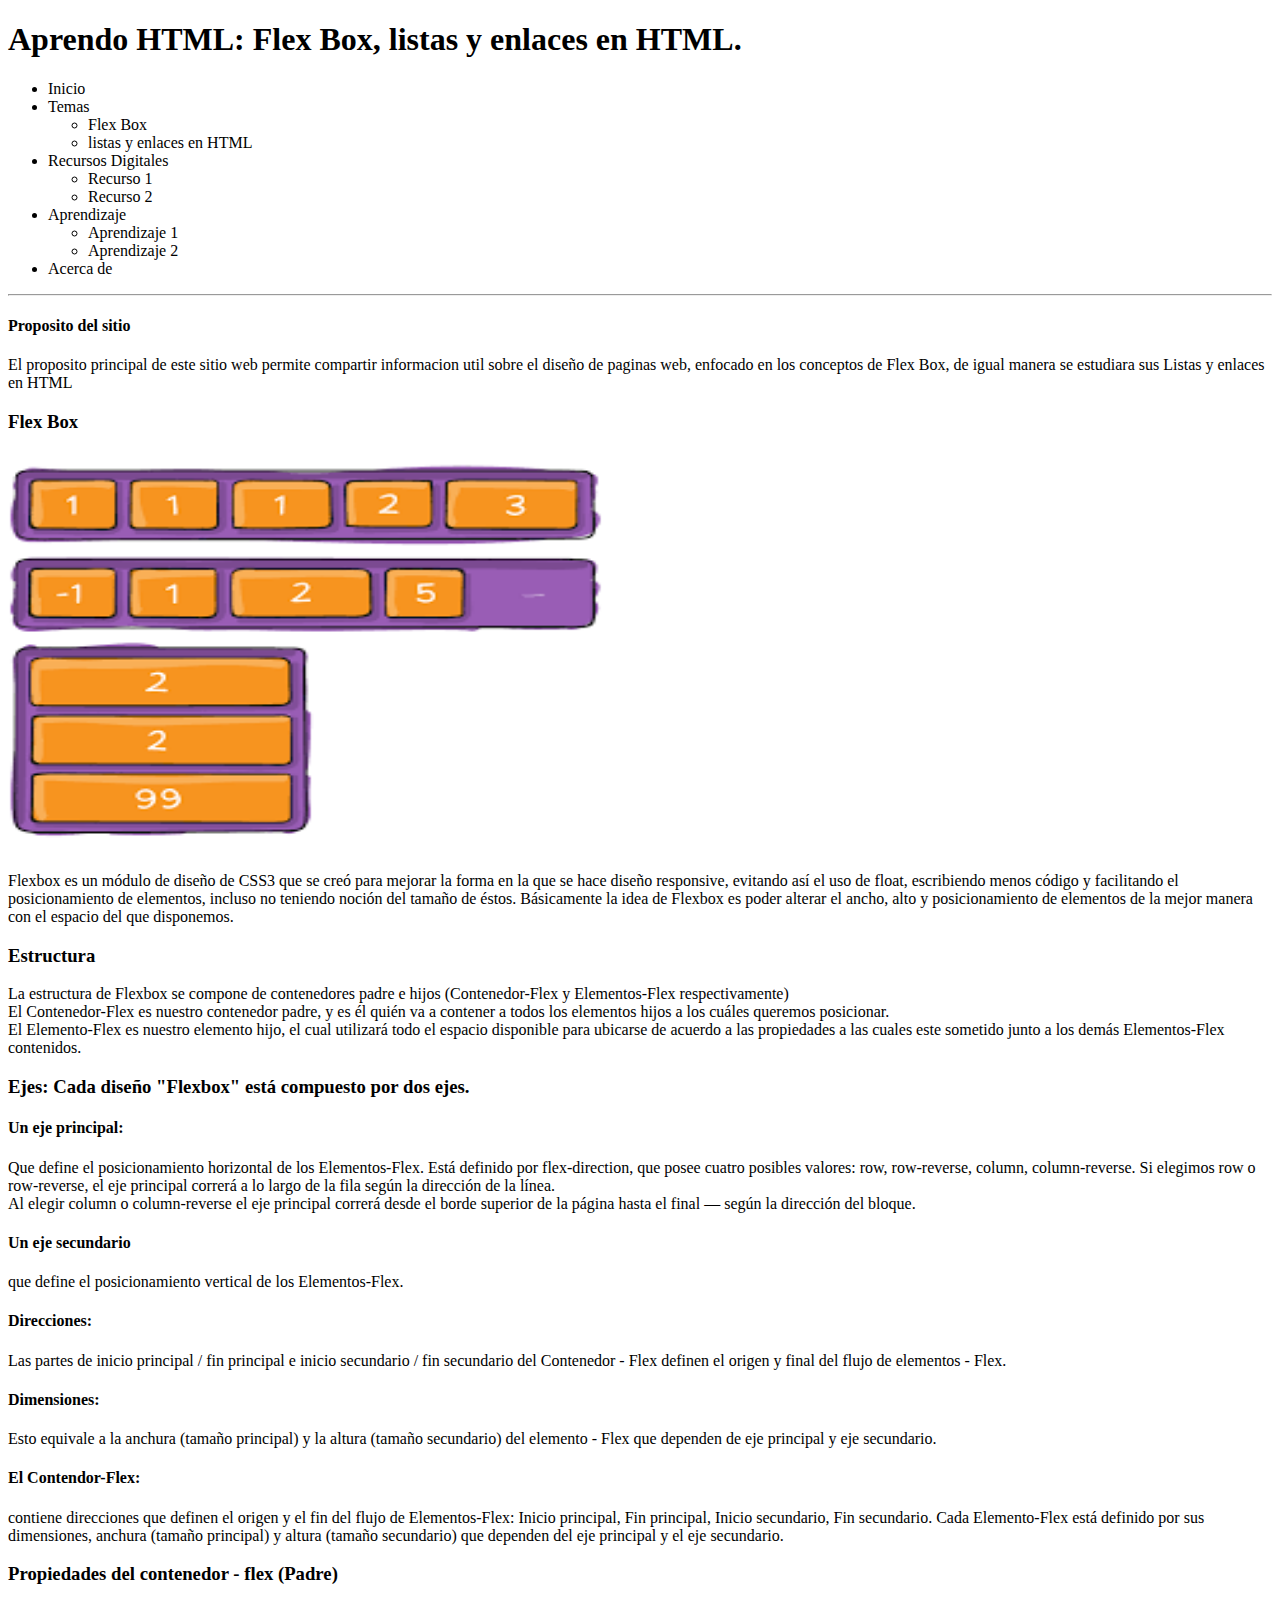
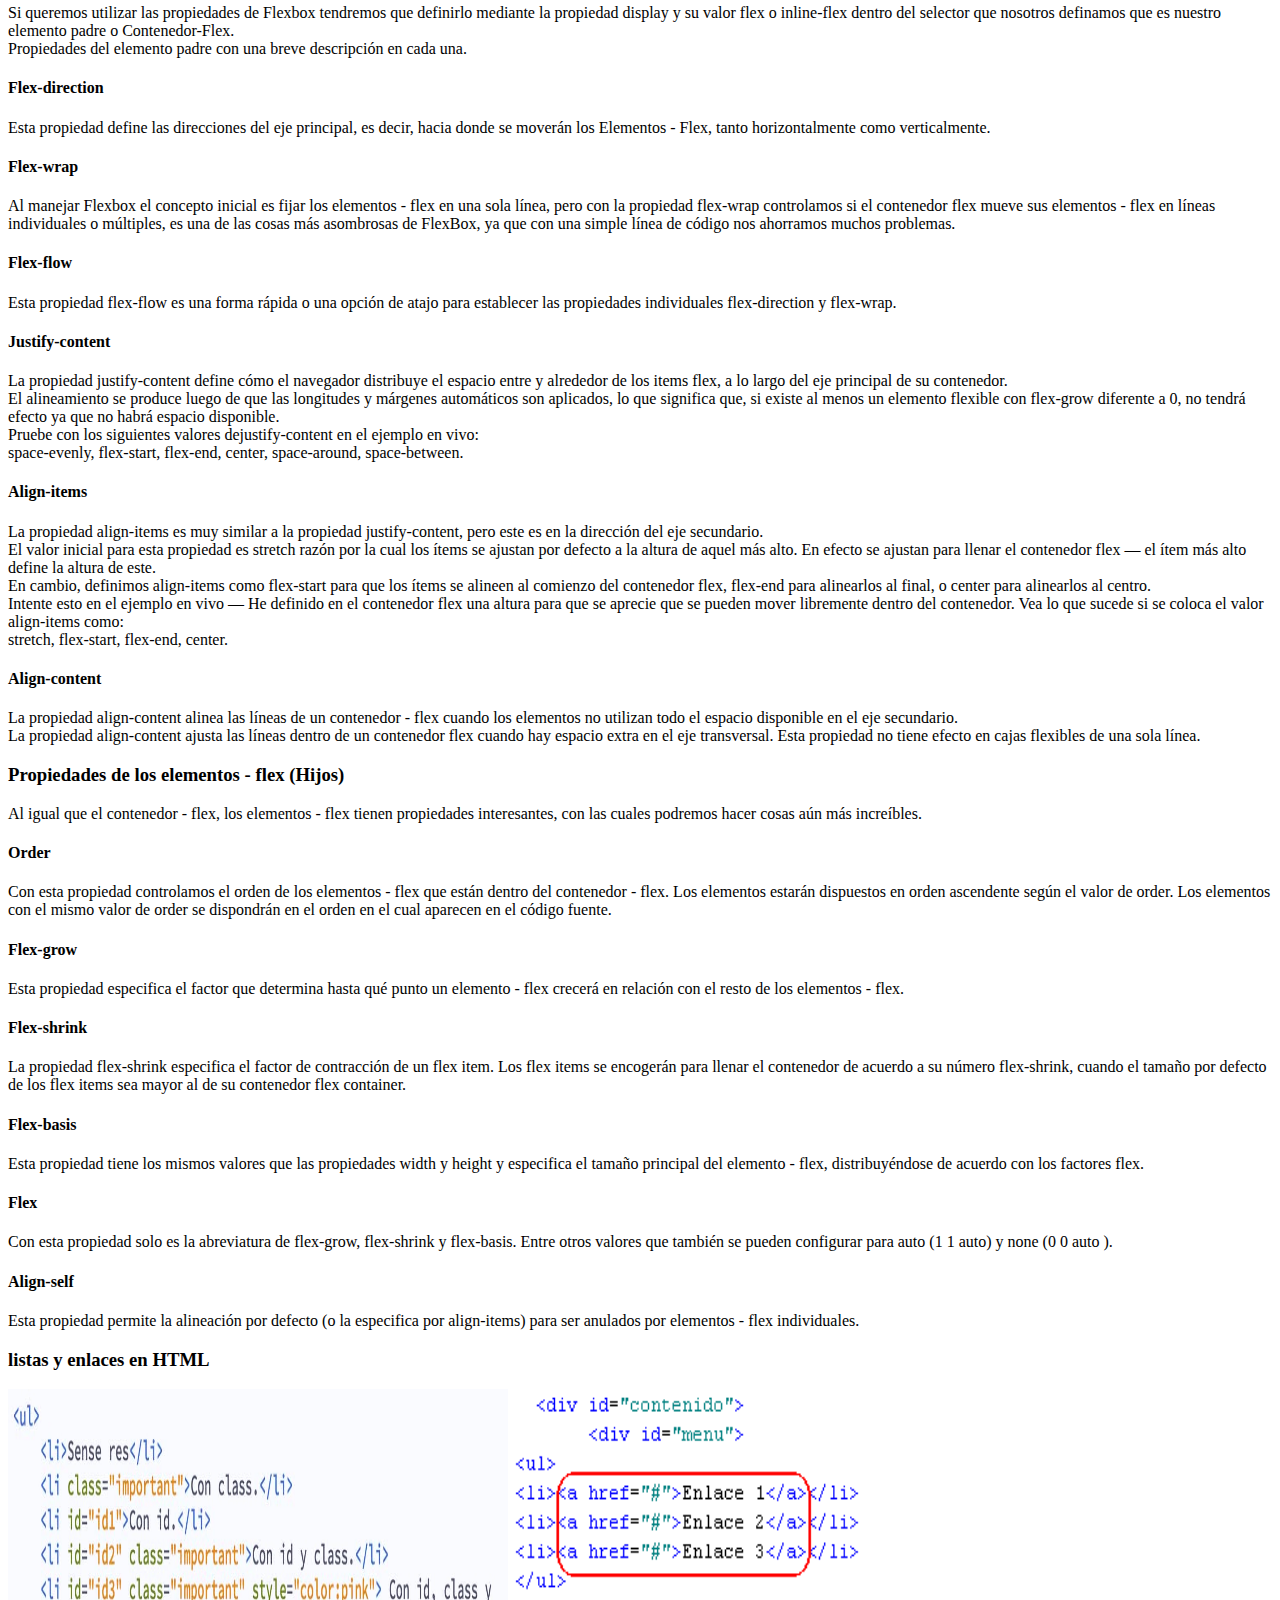
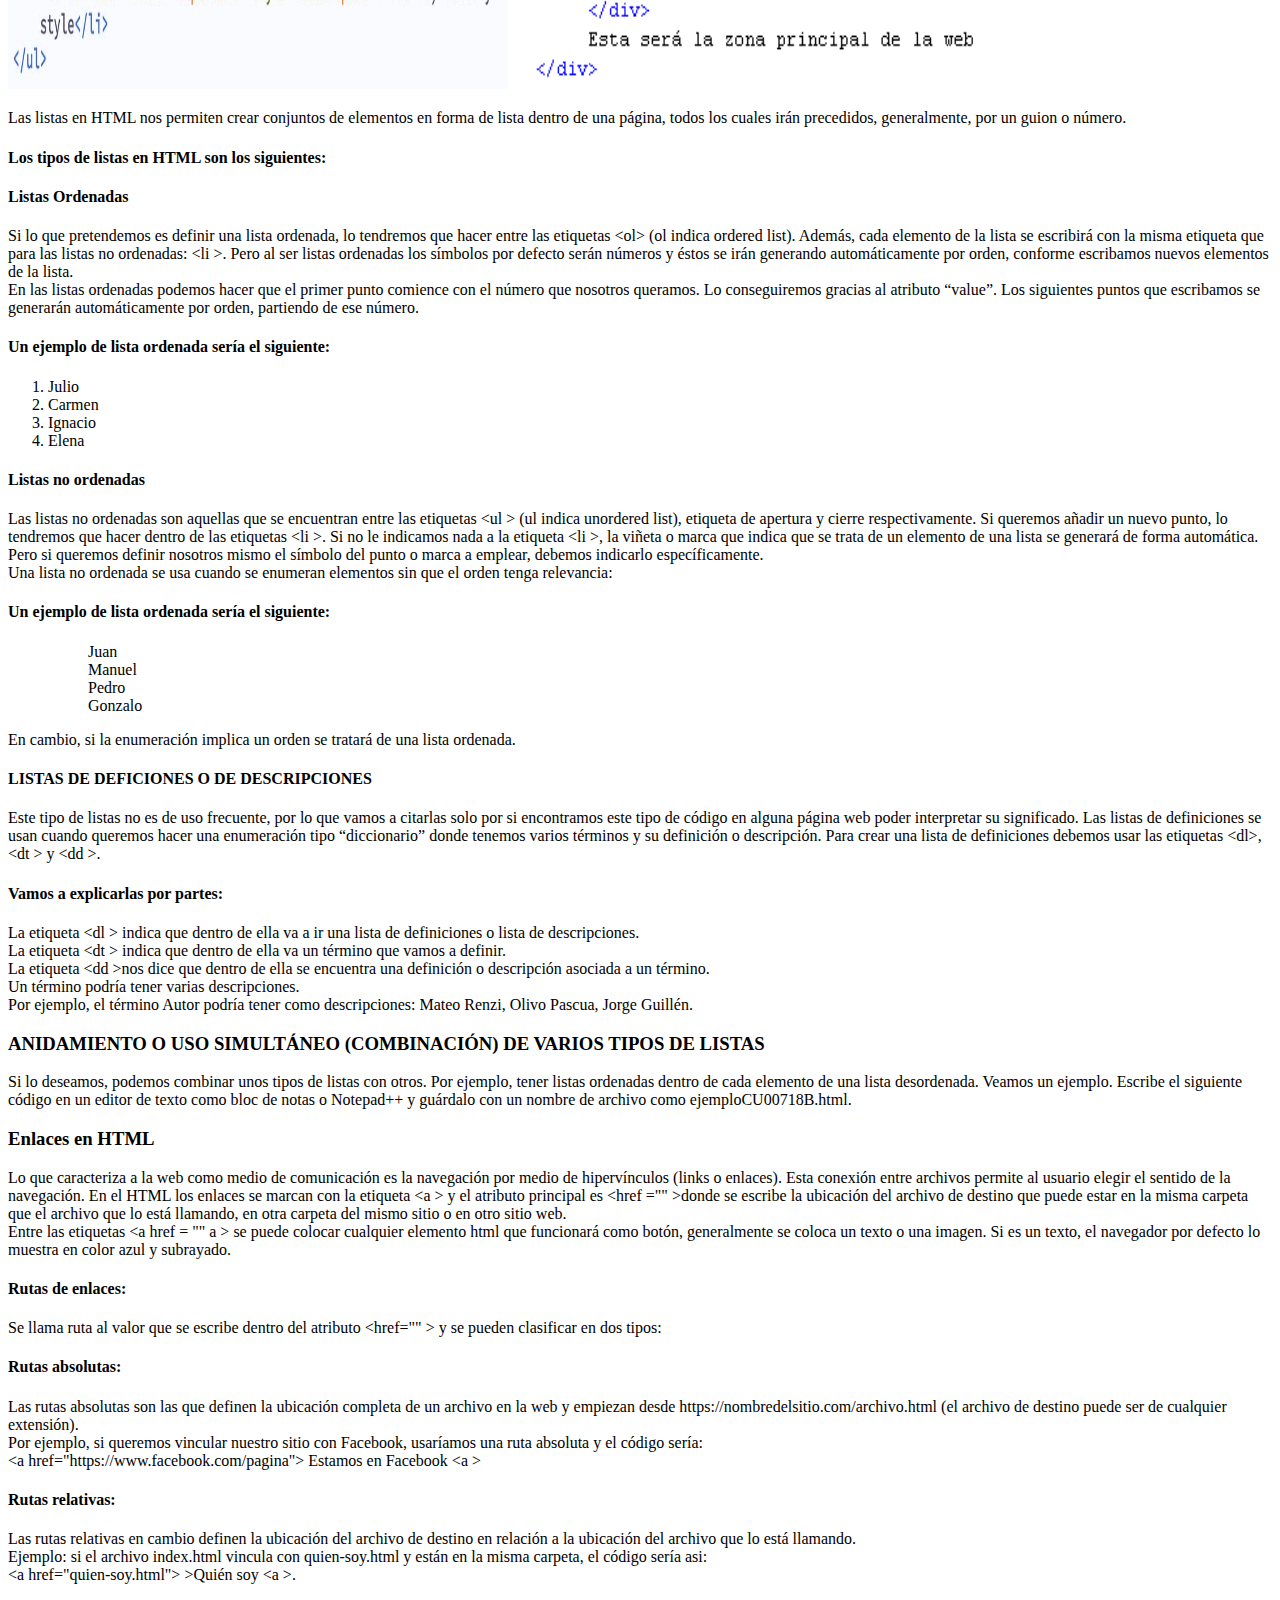
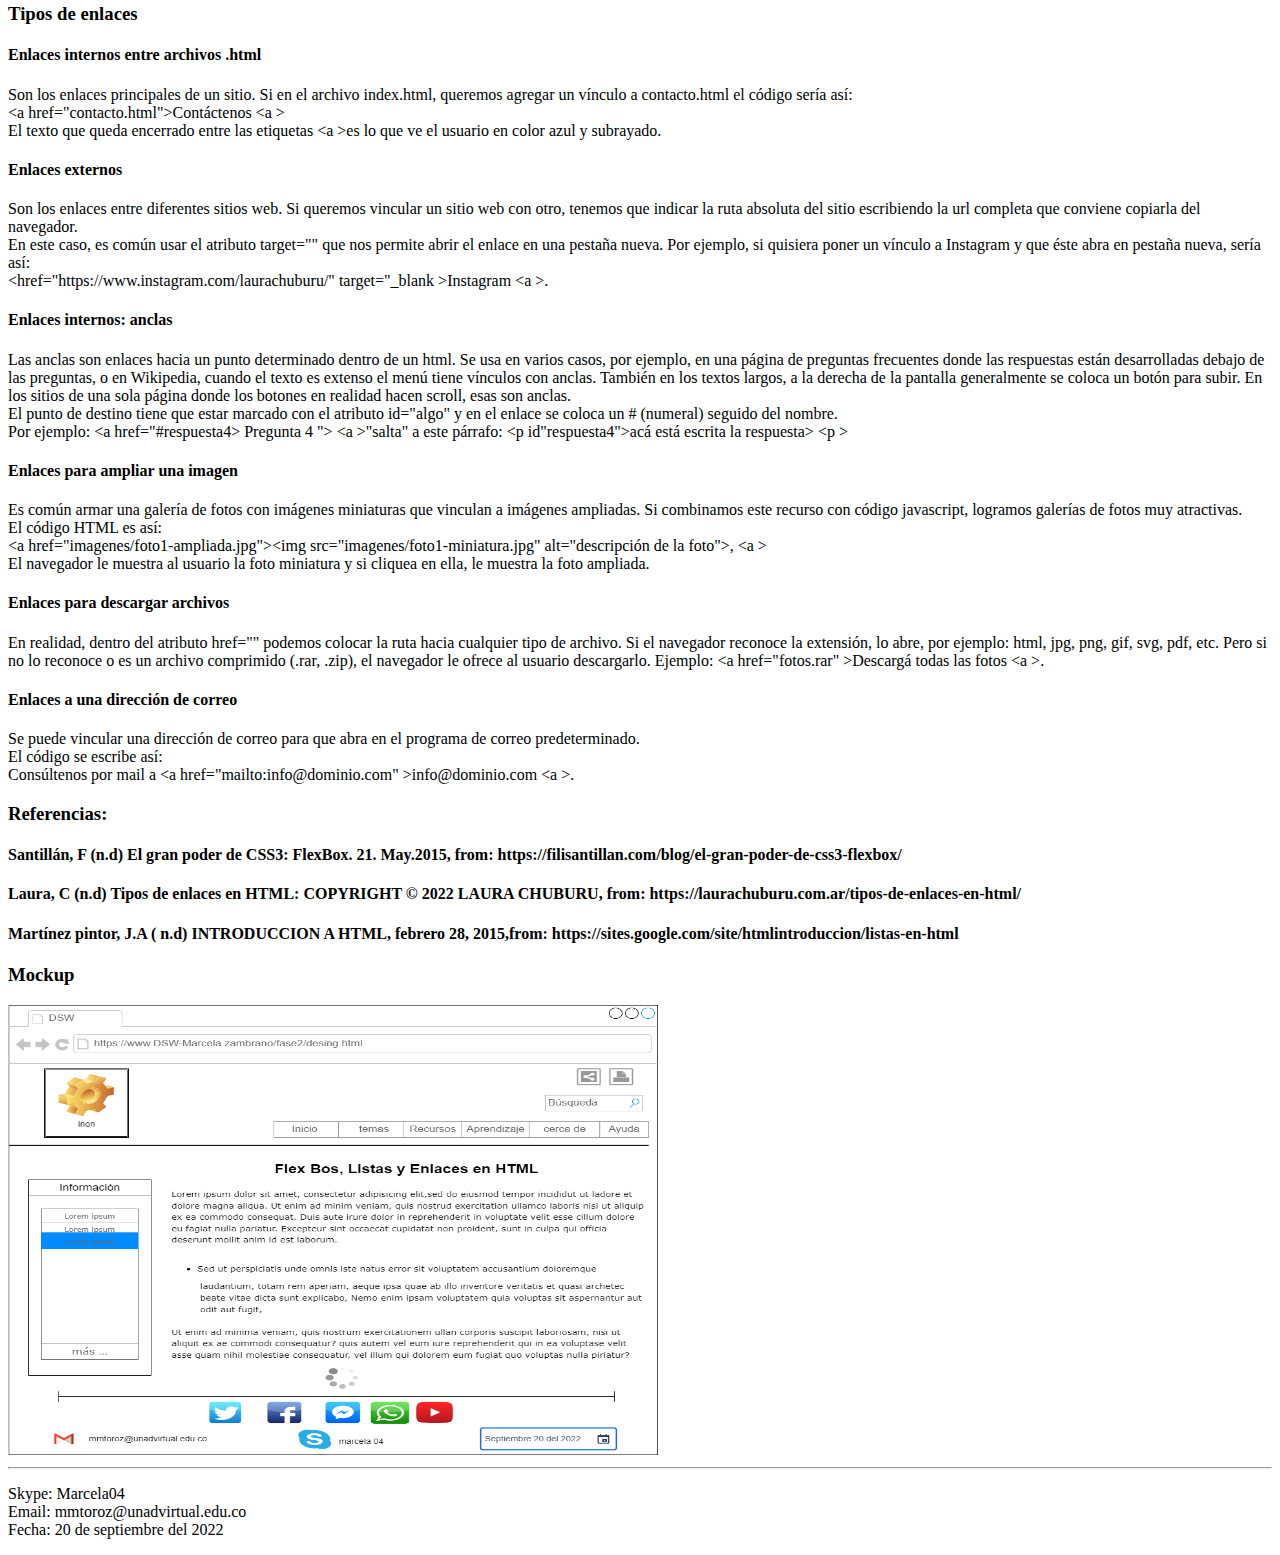
==== commit 2d9229b1: "Fase_2" ====
--- a/fase2/Design.html
+++ b/fase2/Design.html
@@ -45,7 +45,7 @@
         <article>
             <h3> Flex Box </h3>
 
-            <img src="img/Flex .png" height= "400" width="600"alt="Esta imagen muestra flex box html">
+            <img src="Img/Flex .png" height= "400" width="600"alt="Esta imagen muestra flex box html">
 
             <p> 
 
@@ -281,7 +281,7 @@
 
                 <h4>Laura, C (n.d) Tipos de enlaces en HTML: COPYRIGHT © 2022 LAURA CHUBURU, from: https://laurachuburu.com.ar/tipos-de-enlaces-en-html/</h4>
 
-                <h4>Martínez pintor, J.A ( n.d) INTRODUCCION A HTML, febrero 28, 2015,from: https://sites.google.com/site/htmlintroduccion/listas-en-html</h4>z
+                <h4>Martínez pintor, J.A ( n.d) INTRODUCCION A HTML, febrero 28, 2015,from: https://sites.google.com/site/htmlintroduccion/listas-en-html</h4>
     
             </p>
 
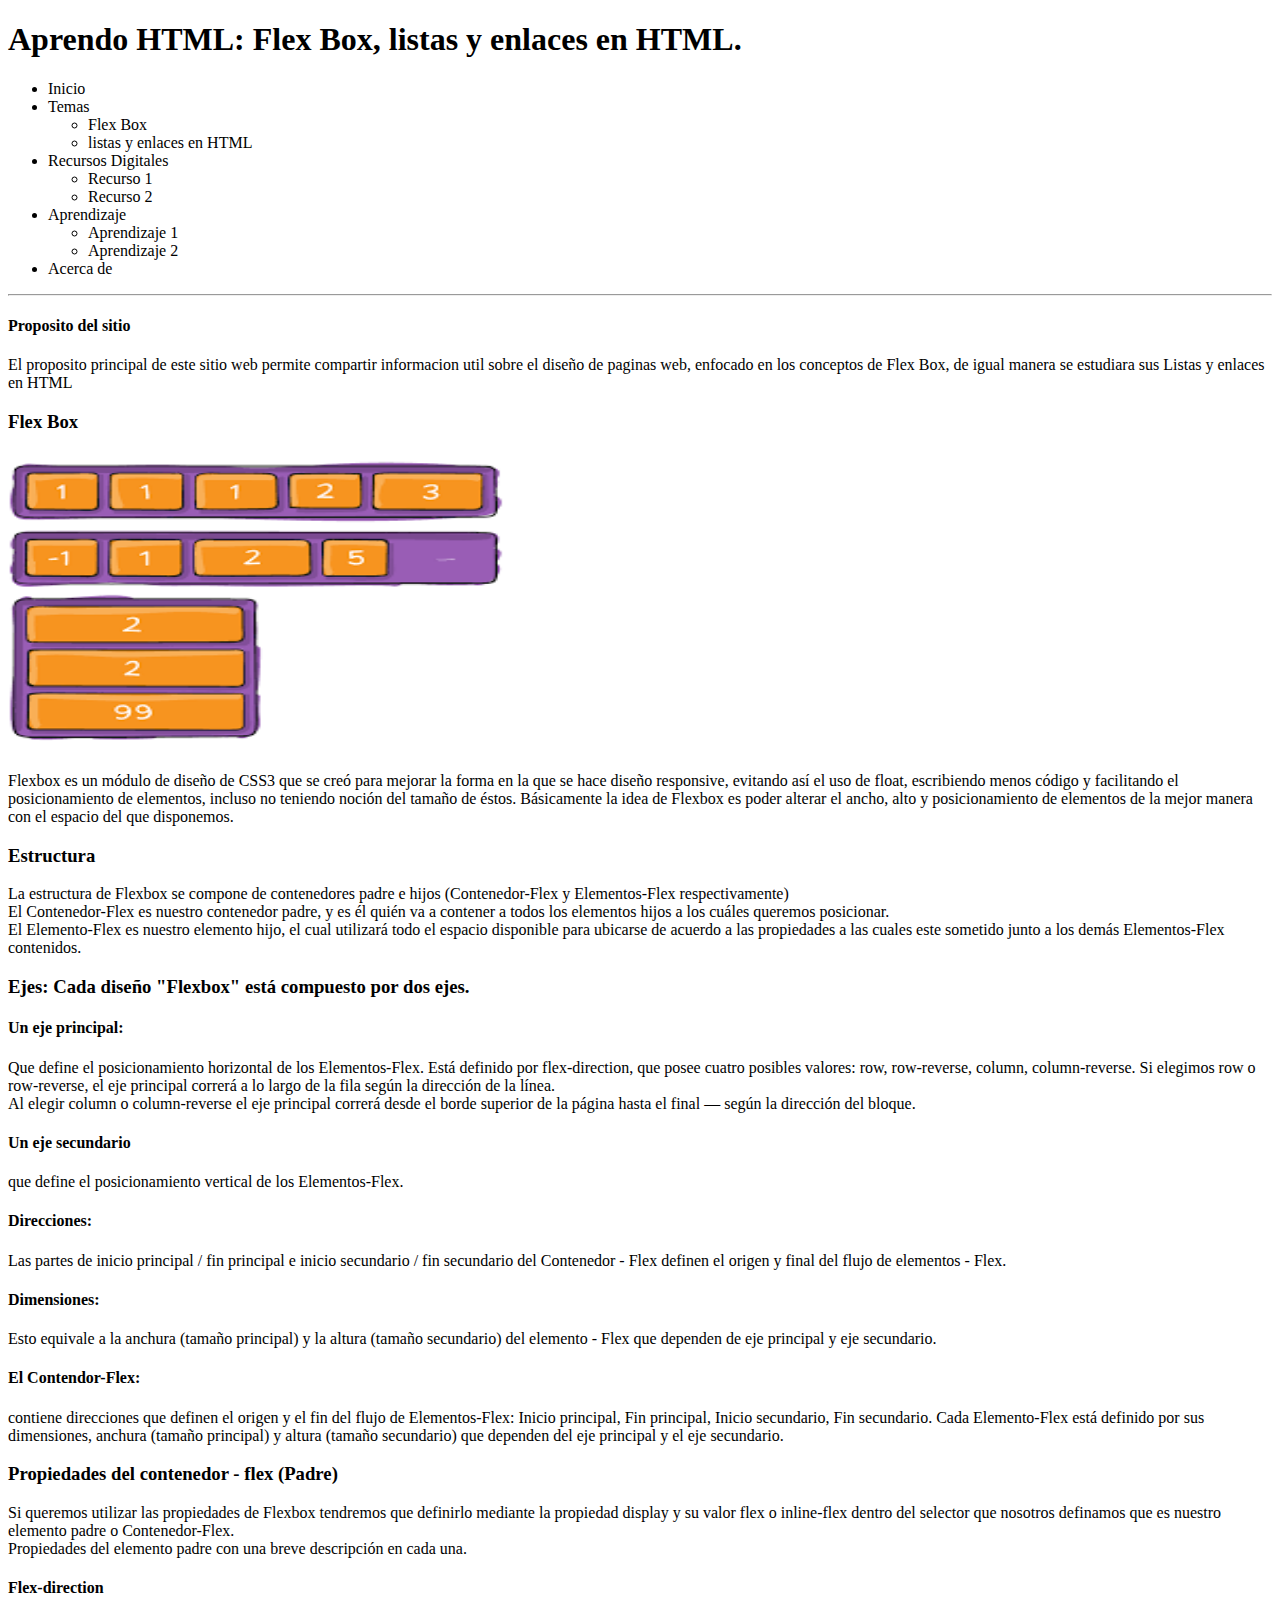
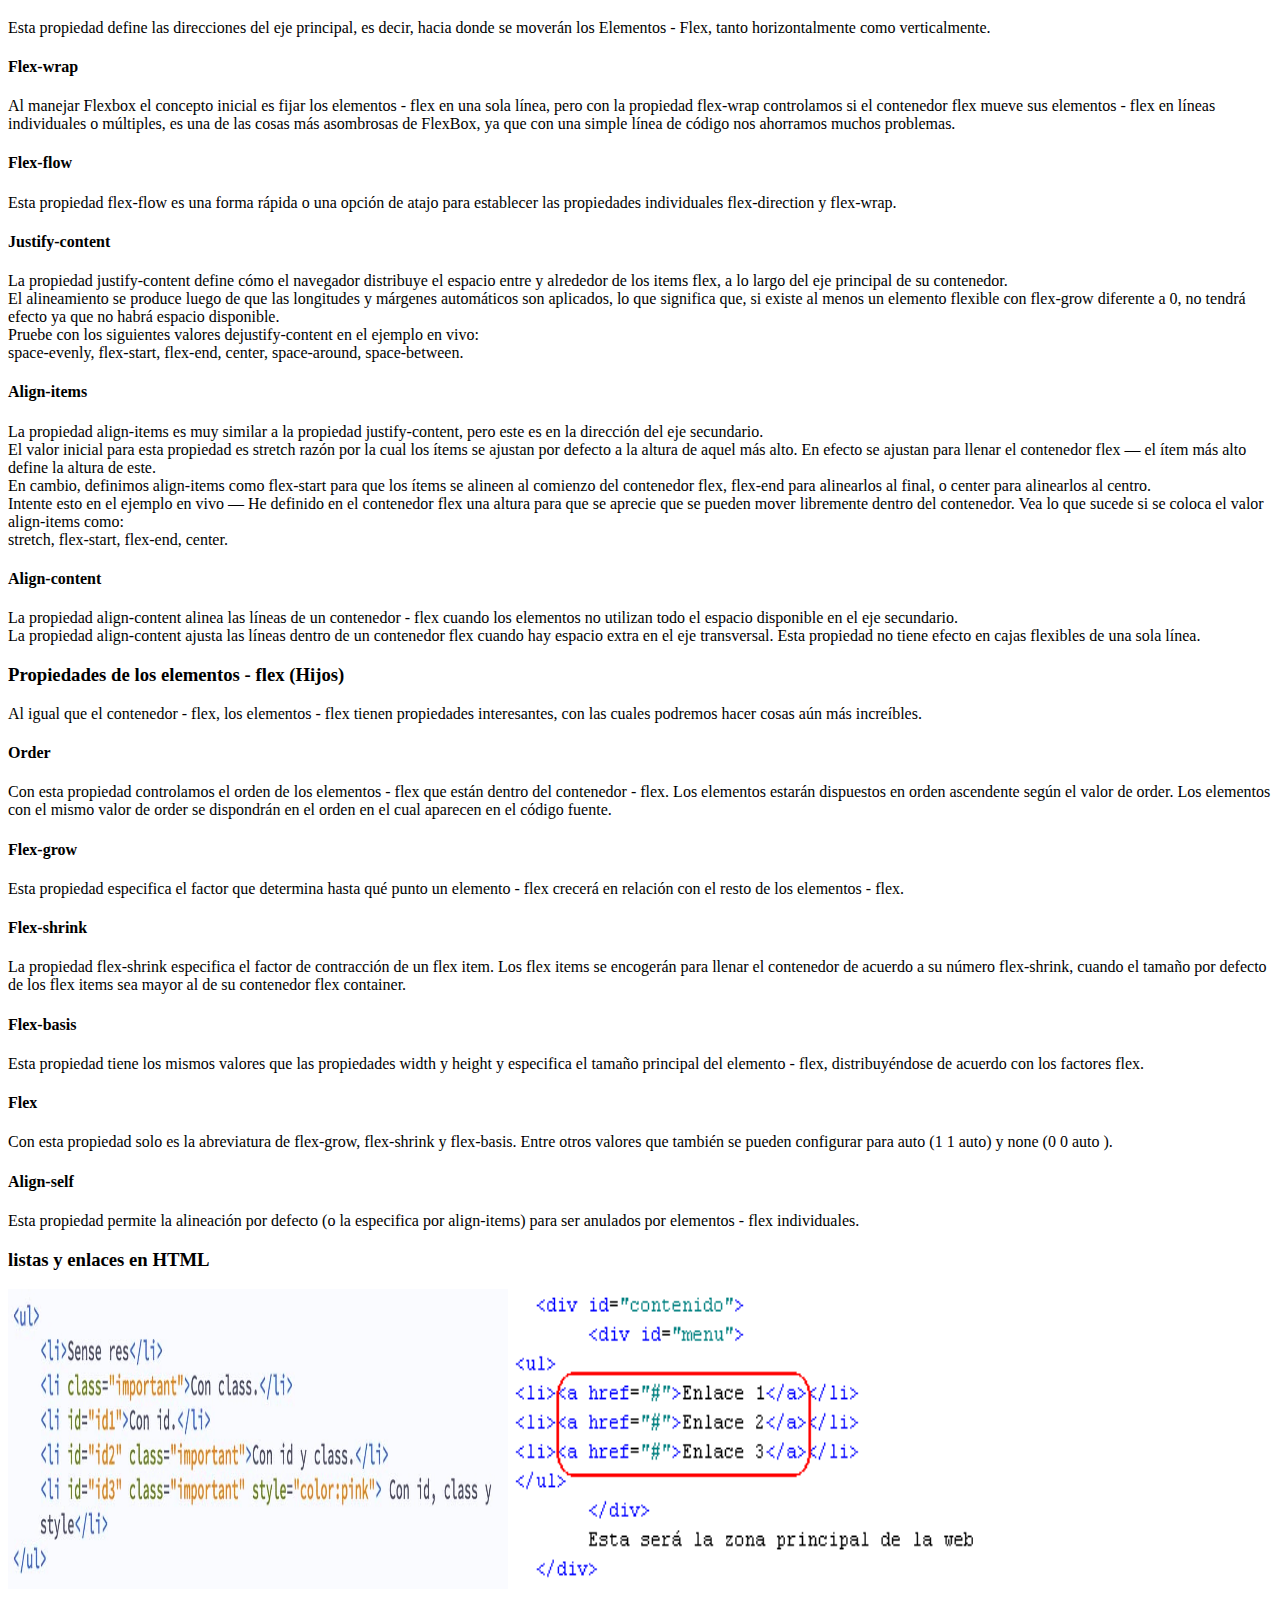
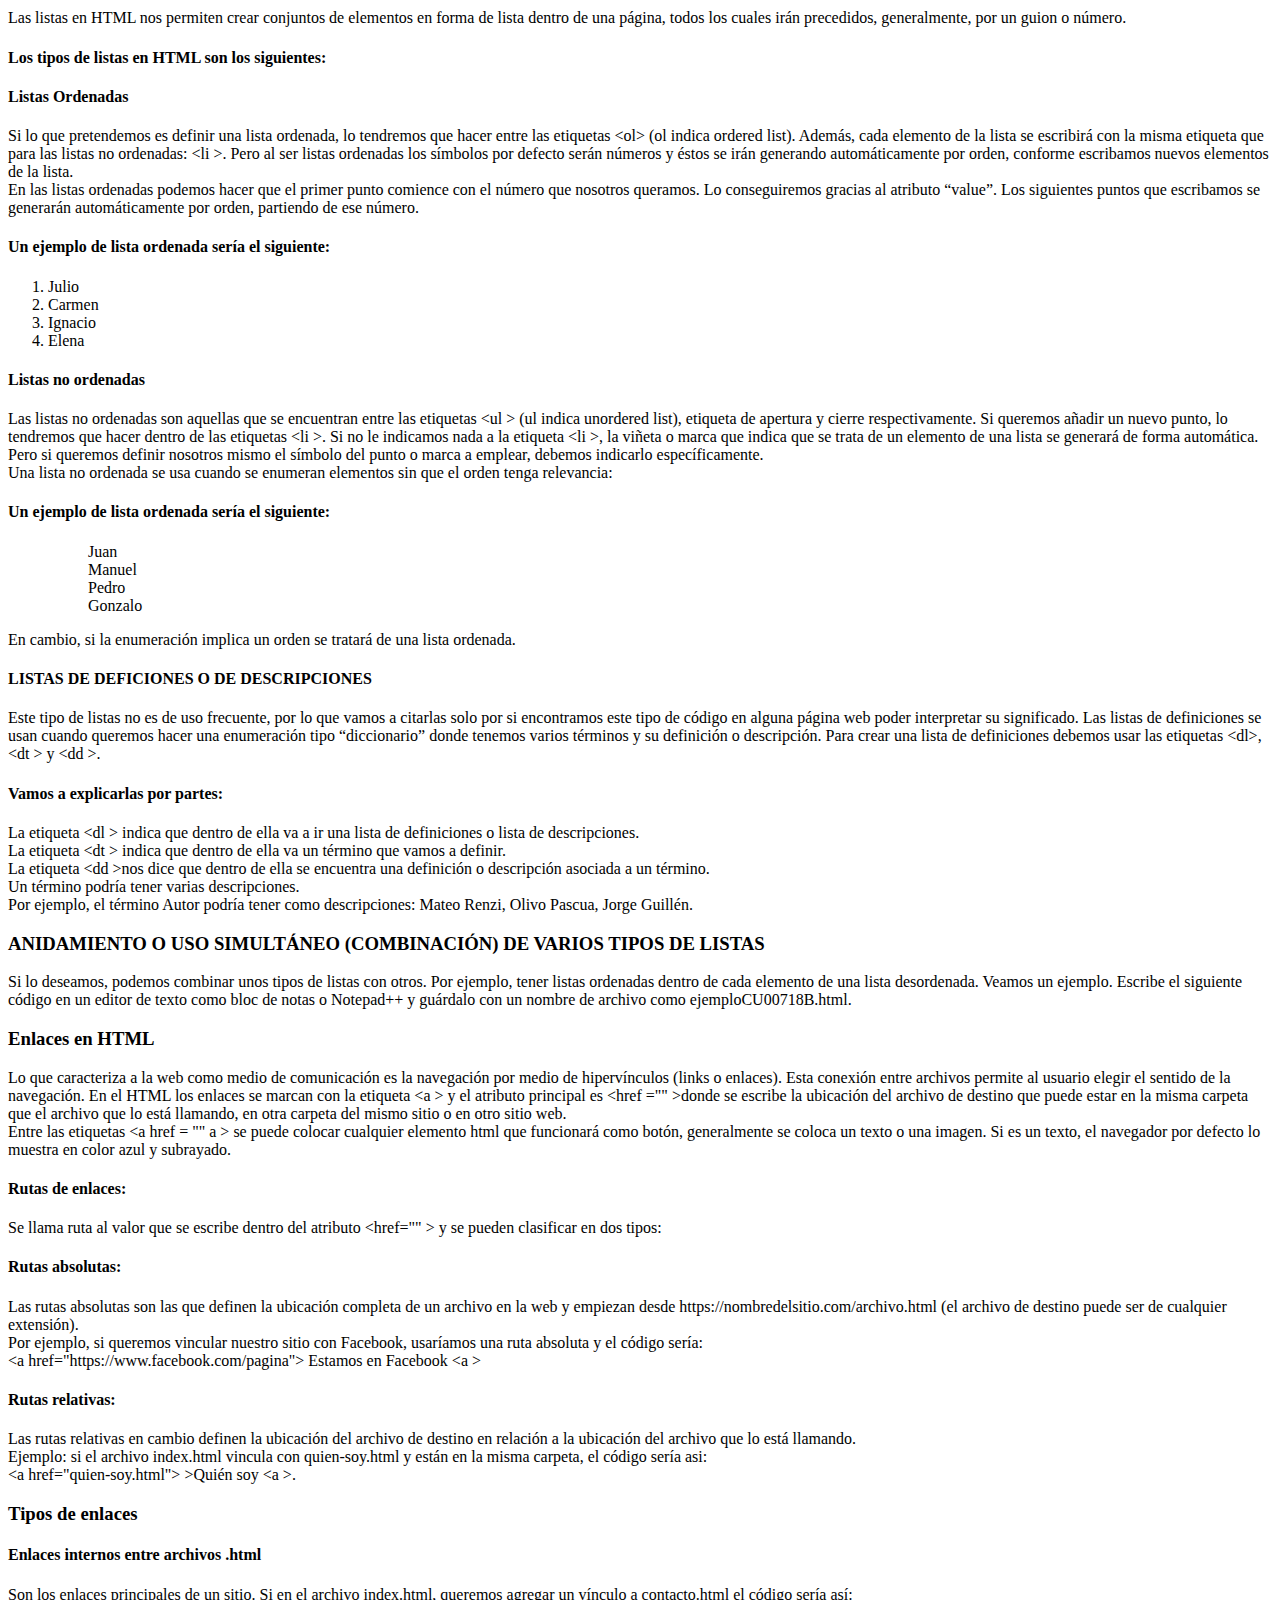
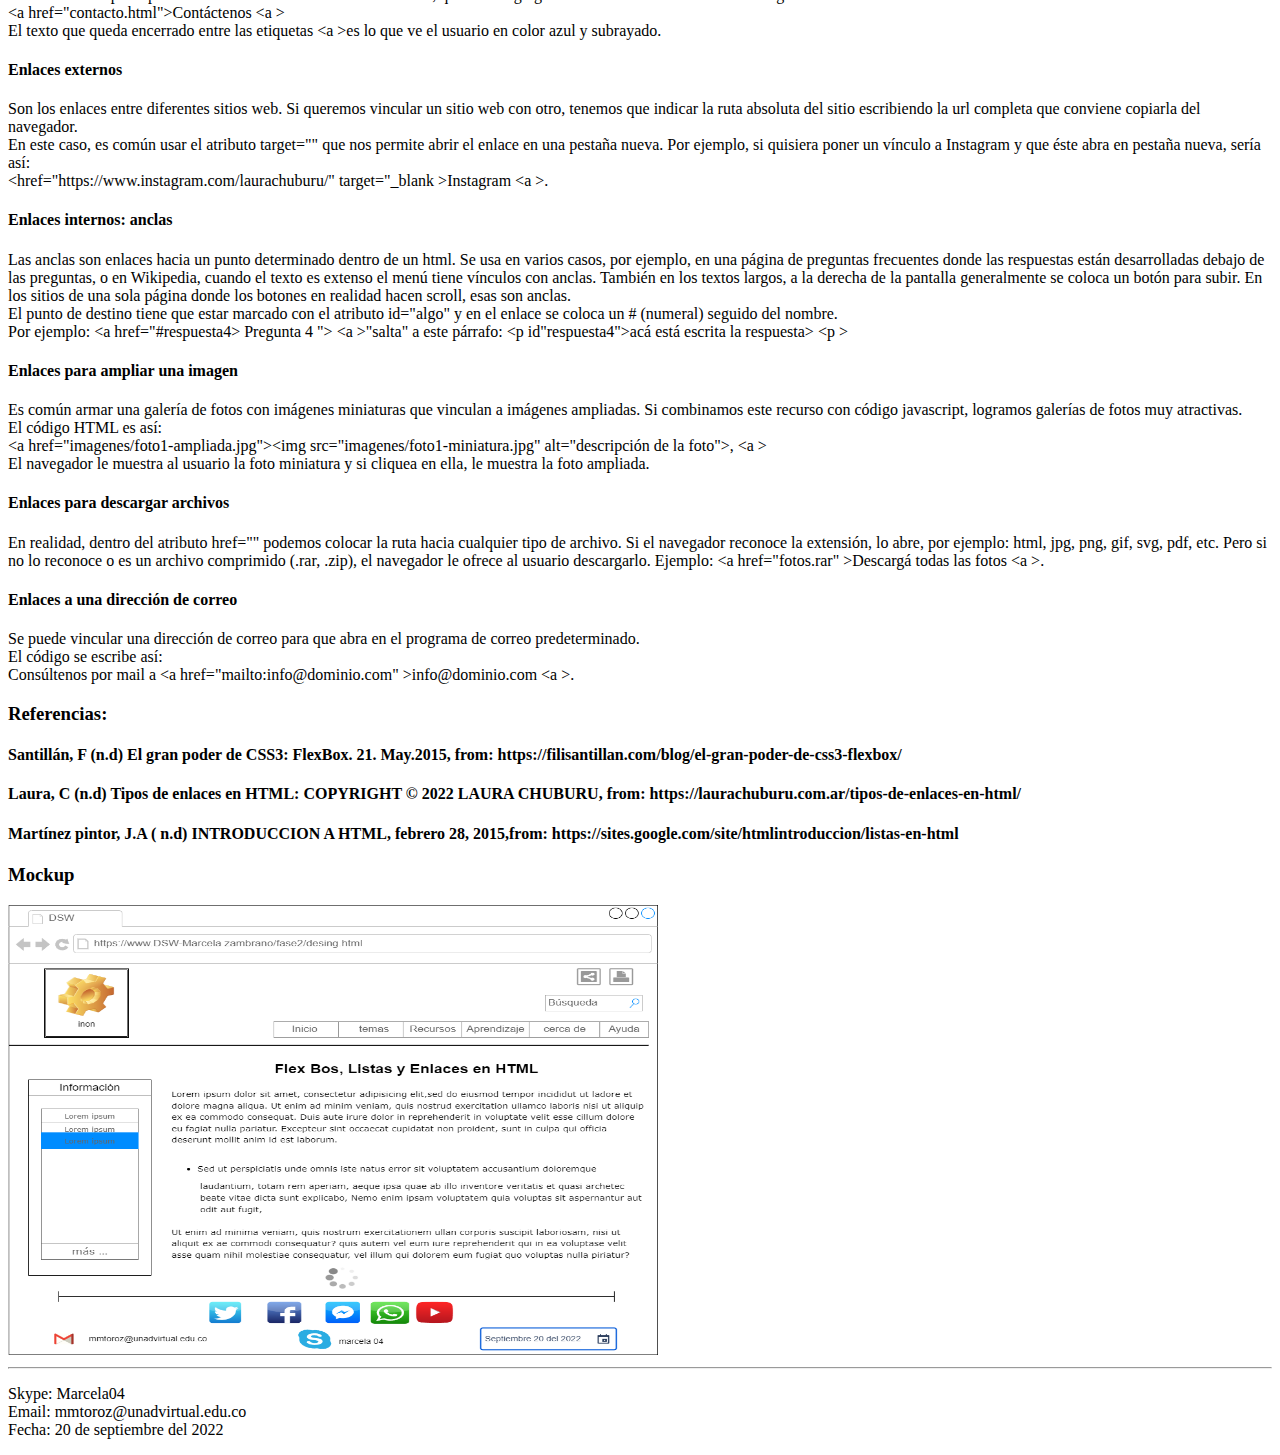
==== commit 0c5df0df: "Fase_2" ====
--- a/fase2/Design.html
+++ b/fase2/Design.html
@@ -45,7 +45,7 @@
         <article>
             <h3> Flex Box </h3>
 
-            <img src="Img/Flex .png" height= "400" width="600"alt="Esta imagen muestra flex box html">
+            <img src="Img/Flex .png" height= "300" width="500"alt="Esta imagen muestra flex box html">
 
             <p> 
 
